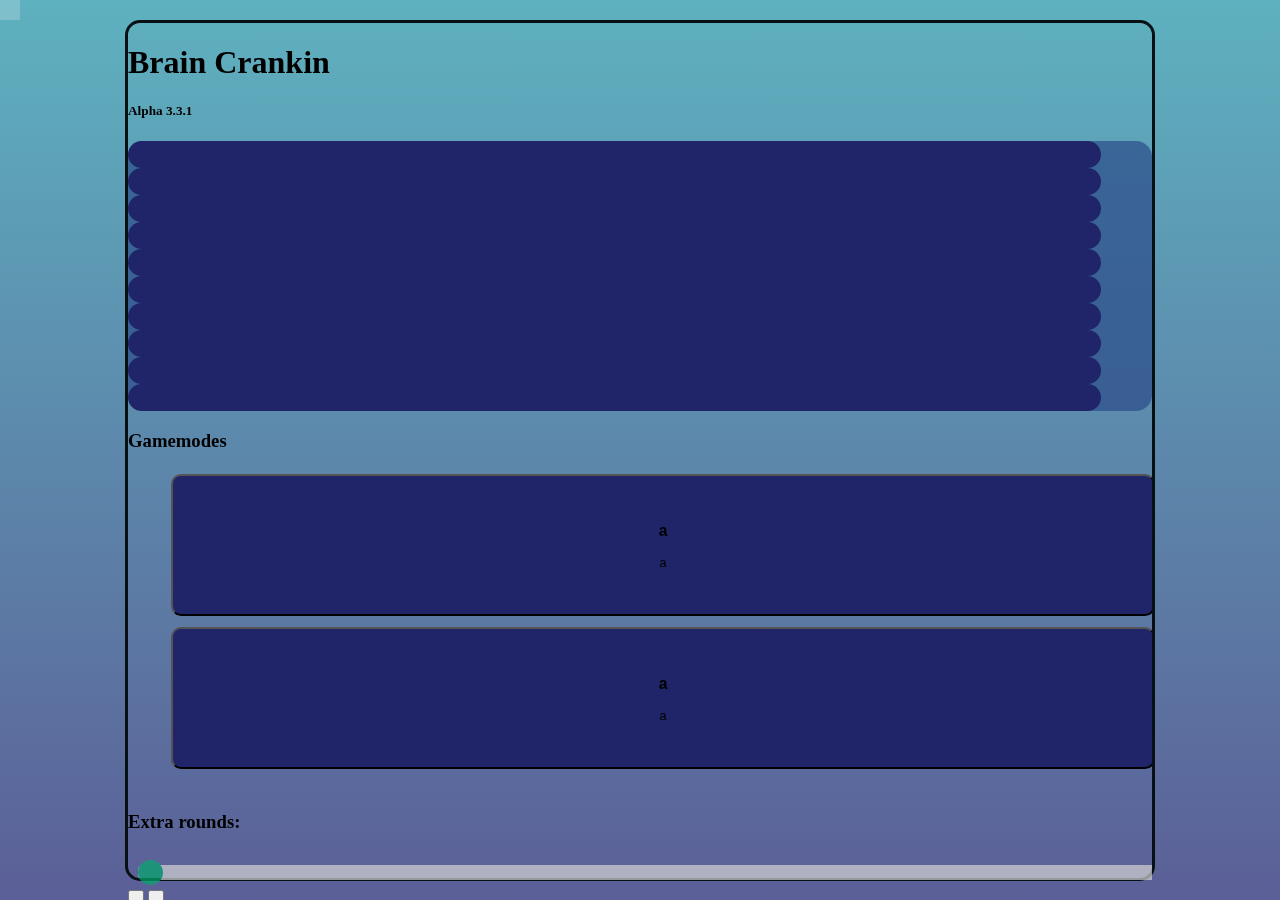
==== index.html @ d815f65f "Alpha 3.3.1" ====
<!DOCTYPE html>
<html lang="en">
<head>
    <meta charset="UTF-8">
    <meta http-equiv="X-UA-Compatible" content="IE=edge">
    <meta name="viewport" content="width=device-width, initial-scale=1.0">
    <link href="https://fonts.googleapis.com/css?family=Open+Sans:400,600,300" rel="stylesheet" type="text/css">
    <link href="https://cdn.jsdelivr.net/npm/bootstrap@5.2.2/dist/css/bootstrap.min.css" rel="stylesheet" integrity="sha384-Zenh87qX5JnK2Jl0vWa8Ck2rdkQ2Bzep5IDxbcnCeuOxjzrPF/et3URy9Bv1WTRi" crossorigin="anonymous">
    <link
    rel="stylesheet"
    href="https://cdnjs.cloudflare.com/ajax/libs/animate.css/4.1.1/animate.min.css"
    />
    <link rel="stylesheet" href="style.css?v=9-03-23">
    <link rel="stylesheet" href="responsive.css?v=9-03-23">
    <link rel="stylesheet" href="sass.css?v=9-03-23">
    <meta name="description" content="Draw with your friends! Play and make the most hilarious drawings.">
    <title>BrainCrankin</title><!-- CSS only -->
    
</head>
<body class="h-100">
    <ul class="background">
        <li></li>
        <li></li>
        <li></li>
        <li></li>
        <li></li>
        <li></li>
        <li></li>
        <li></li>
        <li></li>
        <li></li>
        <li></li>
        <li></li>
        <li></li>
        <li></li>
        <li></li>
        <li></li>
        <li></li>
        <li></li>
        <li></li>
        <li></li>
        <li></li>
        <li></li>
        <li></li>
        <li></li>
        <li></li>
        <li></li>
        <li></li>
        <li></li>
        <li></li>
        <li></li>
        <li></li>
        <li></li>
        <li></li>
        <li></li>
        <li></li>
        <li></li>
     </ul>
    <main class="h-100">
        <div class="h-100 game-box">
            <div class="container h-100 game-div border-main m-mobile-0 p-mobile-0">
                
                <!-- <button id="host-button" class="button-anim">Host a game</button>
                <button id="quit-button" class="button-anim">Go back</button>
                
                <div id="join-div" class="game-box-div">
                    <h2>Join a game!</h2>
                    <textarea placeholder="Party ID" id="id-box"></textarea>
                    <button class="button-anim">Join!</button>
                </div> -->
                <div id="top-bar" class="row d-none d-lg-flex h-5 h-lg-10">
                    <div class="col-2 col-lg-1 align-items-center d-flex h-100">
                        <button id="quit-button" class="ratio ratio-1x1 btn game-button w-75">
                            <img src="assets/caret-left-fill.svg" alt="" class="img-fluid">
                        </button>
                    </div>                    
                    <h1 class="col-8 col-lg-10 text-center">Brain Crankin</h1>
                    <h5 class="col-2 col-lg-1 d-none d-lg-block">Alpha 3.3.1</h5>
                </div>
                <div id="main-container" class="row h-100 h-lg-90 overflow-lg-hidden">
                    <div id="player-list" class="d-none mh-100 col-12 col-lg-4 d-flex flex-column align-items-center">
                        <h2 id="players-label"></h2>
                        <div class="w-100 mh-100 player-list">
                            <div class="player-box row m-lg-2 p-lg-2">
                                <img src="assets/person-circle.svg" alt="" class="img-fluid col-lg-2 col-12">
                                <span class="col-lg-10">
                                    
                                </span>
                            </div>
                            <div class="player-box row m-lg-2 p-lg-2">
                                <img src="assets/person-circle.svg" alt="" class="img-fluid col-lg-2 col-12">
                                <span class="col-lg-10">
                                    
                                </span>
                            </div>
                            <div class="player-box row m-lg-2 p-lg-2">
                                <img src="assets/person-circle.svg" alt="" class="img-fluid col-lg-2 col-12">
                                <span class="col-lg-10">
                                    
                                </span>
                            </div>
                            <div class="player-box row m-lg-2 p-lg-2">
                                <img src="assets/person-circle.svg" alt="" class="img-fluid col-lg-2 col-12">
                                <span class="col-lg-10">
                                    
                                </span>
                            </div>
                            <div class="player-box row m-lg-2 p-lg-2">
                                <img src="assets/person-circle.svg" alt="" class="img-fluid col-lg-2 col-12">
                                <span class="col-lg-10">
                                    
                                </span>
                            </div>
                            <div class="player-box row m-lg-2 p-lg-2">
                                <img src="assets/person-circle.svg" alt="" class="img-fluid col-lg-2 col-12">
                                <span class="col-lg-10">
                                    
                                </span>
                            </div>
                            <div class="player-box row m-lg-2 p-lg-2">
                                <img src="assets/person-circle.svg" alt="" class="img-fluid col-lg-2 col-12">
                                <span class="col-lg-10">
                                    
                                </span>
                            </div>
                            <div class="player-box row m-lg-2 p-lg-2">
                                <img src="assets/person-circle.svg" alt="" class="img-fluid col-lg-2 col-12">
                                <span class="col-lg-10">
                                    
                                </span>
                            </div>
                            <div class="player-box row m-lg-2 p-lg-2">
                                <img src="assets/person-circle.svg" alt="" class="img-fluid col-lg-2 col-12">
                                <span class="col-lg-10">
                                    
                                </span>
                            </div>
                            <div class="player-box row m-lg-2 p-lg-2">
                                <img src="assets/person-circle.svg" alt="" class="img-fluid col-lg-2 col-12">
                                <span class="col-lg-10">
                                    
                                </span>
                            </div>
                        </div>
                    </div>
                    <div id="lobby-games" class="d-none flex-column col-lg-8 col-12 mh-100">
                        <h3 id="gamemodes-label" class="text-center">Gamemodes</h3>
                        <ul class="container game-list" id="game-list-id">
                            <div id="game-list-row" class="row">
                                <li class="game-list-container col-lg-4 col-md-6 col-12">
                                    <button class="btn btn-primary sass-button draw meet game-list-item d-flex flex-column justify-content-around">
                                        <h3>a</h3>
                                        <p>a</p>
                                    </button>
                                </li>
                                <li class="game-list-container col-lg-4 col-md-6 col-12">
                                    <button class="btn btn-primary sass-button draw meet game-list-item d-flex flex-column justify-content-around">
                                        <h3>a</h3>
                                        <p>a</p>
                                    </button>
                                </li>                                
                            </div>
                        </ul>
                        <div class="container h-25" id="settings-container">
                            <h3 id="extra-rounds-title">Extra rounds: </h3>
                            <h4 id="lobby-extra-rounds-label"></h4>
                            <input type="range" min="0" max="10" value="0" class="slider" id="lobby-extra-rounds-slider">
                        </div>
                        <div id="lobby-host-buttons" class="m-2 d-flex justify-content-around">
                            <button class="btn btn-primary" id="invite-button"> <h2 id="invite-label"></h2></button>
                            <button class="btn btn-primary" id="start-button"><h2 id="start-lobby-label"></h2></button>
                            <!-- <button class="btn btn-primary" id="start-button"  data-bs-toggle="modal" data-bs-target="#countdownModal">Start!</button> -->
                            <!-- Modal -->
                            <div class="modal fade noBorder" id="countdownModal" data-bs-backdrop="static" data-bs-keyboard="false" tabindex="-1" aria-labelledby="countdownModalLabel" aria-hidden="true">
                                <div class="modal-dialog modal-dialog-centered noBorder">
                                    <div class="modal-content bg-transparent noBorder">                            
                                        <h1 class="text-white noBorder text-center" id="countdownModalLabel">Modal title</h1>
                                    </div>
                                </div>
                            </div>
                        </div>
                        <div id="lobby-guest-text" class="d-flex justify-content-around">                            
                        </div>
                    </div>
                    <div id="join-div" class="animate__bounceIn m-0 p-0 col-12 d-flex justify-content-center align-items-center">
                        <div class="main-menu-box d-flex flex-column flex-lg-row justify-content-center align-items-around">
                            <div class="w-lg-50 w-100 d-flex align-items-center justify-content-center">
                                <h1 id="nickname-label" class="text-center" >Choose a nickname</h1>
                            </div>                                                        
                            <div class="w-lg-50 w-100 d-flex flex-column justify-content-center align-items-center p-3">
                                <input type="text" id="namebox" maxlength="20" class="text-input"></input>
                                <button id="host-main-button" class="btn btn-primary">
                                    <span id="start-label">Start!</span>
                                </button>
                            </div>
                        </div>
                    </div>
                    <div id="input-div" class="animate__bounceIn d-none flex-column col-12 text-center justify-content-center align-items-center mh-100">
                        <h1 id="input-div-label"></h1>
                        <p id="input-write-div">

                        </p>
                        <div id="input-draw-div" class="mw-100 mh-100">

                        </div>
                        <button id="end-input-btn" class="btn btn-primary">Go!</button>
                    </div>
                    <div id="output-div" class="h-100 animate__bounceIn d-none flex-column col-12 text-center justify-content-center align-items-center mh-100">
                        <h1 id="output-div-label" class="animate__bounceIn mb-1"></h1>
                        <div id="output-img-div" class="animate__bounceIn drawing-style">
                        </div>
                        <div id="output-write-div" class="animate__bounceIn">
                            <input type="text" name="" id="output-write-area" cols="20" rows="1" class="text-input"></input>
                        </div>
                        <div id="output-draw-div" class="animate__bounceIn h-85 d-flex flex-column justify-content-center align-items-center w-mobile-100 w-lg-90 mh-100 m-0">
                            <h5 id="output-draw-label"></h5>
                            <div class="h-90 container w-100 d-flex flex-column flex-lg-row justify-content-lg-center justify-content-between align-items-center p-mobile-0">
                                <div id="color-container" class="w-lg-15 d-flex justify-content-center border-lg-main container p-0">
                                    <div class="row w-100 m-0 p-mobile-0" id="color-holder">
                                        
                                    </div>
                                </div>
                                <div id="canvas-holder" class="drawing-style w-mobile-100 w-lg-90 h-100">
                                    <!-- <img src="" id="canvas-background" alt="" class="drawing-fit"> -->
                                    <canvas id="main-canvas" class="h-100 w-100">
                                    </canvas>
                                </div>
                                <div id="width-holder" class="w-100 w-lg-15 d-flex flex-row flex-lg-column justify-content-around align-items-center border-lg-main p-1">
                                    
                                </div>
                            </div>
                        </div>
                        <button id="output-button" class="btn btn-primary m-1"><h4>Done</h4></button>
                    </div>
                    <div id="finals-div" class="d-none col-12 justify-content-center align-items-center mh-100">
                        <div id="finals-box" class="d-flex justify-content-center align-items-center flex-column p-0 mh-100">                            
                            <div class="d-flex justify-content-center">
                                <!-- <div></div> -->
                                <h1 id="game-results"></h1>
                                <!-- <div class="base-timer">
                                    <svg class="base-timer__svg" viewBox="0 0 100 100" xmlns="http://www.w3.org/2000/svg">
                                      <g class="base-timer__circle">
                                        <circle class="base-timer__path-elapsed" cx="50" cy="50" r="45"></circle>
                                        <path
                                          id="base-timer-path-remaining"
                                          stroke-dasharray="283"
                                          class="base-timer__path-remaining ${remainingPathColor}"
                                          d="
                                            M 50, 50
                                            m -45, 0
                                            a 45,45 0 1,0 90,0
                                            a 45,45 0 1,0 -90,0
                                          "
                                        ></path>
                                      </g>
                                    </svg>
                                    <span id="base-timer-label" class="base-timer__label">
                                      
                                    </span>
                                </div>                                   -->
                            </div>
                            <div id="chat-holder" class="d-none flex-column m-2 animate__bounceIn">
                                <!--
                                <div class="d-flex flex-row-reverse">
                                    <svg> </svg>
                                    <div class="d-flex flex-column">
                                        <h5>da name</h5>
                                        <p>Da funni</p>
                                    </div
                                </div>
                                -->
                            </div>
                            <div id="versus-holder" class="h-100 w-100 flex-row">
                                <div id="gallery" class="gallery gallery-inactive">
                                    <div class="d-none flex-lg-column animate__animated p-3">
                                        <div class="w-100 h-lg-15">
                                            <h1 class="text-start">I AM THE SKRUNKLY</h1>
                                        </div>
                                        <div class="w-100 h-lg-85 d-flex justify-content-center align-items-center">
                                            
                                        </div>
                                    </div>
                                    <div class="d-none flex-lg-column animate__animated p-3">
                                        <div class="w-100 h-lg-15">
                                            <h1 class="text-end">I AM THE SKRUNKLY</h1>
                                        </div>
                                        <div class="w-100 h-lg-85 d-flex justify-content-center align-items-center">
                                            
                                        </div>
                                    </div>
                                    <img id="versus-ball" src="assets/versus ball.png" alt="" class="d-none">
                                </div>
                            </div>
                        </div>
                    </div>
                    <div class="modal fade" id="versusModal" data-bs-backdrop="static" data-bs-keyboard="false" tabindex="-1" aria-labelledby="versusModalLabel" aria-hidden="true">
                        <div class="modal-dialog modal-dialog-centered">
                          <div class="modal-content bg-versus-modal">
                            <div class="modal-header transparent-border-header d-flex justify-content-center">
                              <h1 class="modal-title fs-5 text-center" id="versusModalLabel">i am de label</h1>
                              <!-- <button type="button" class="btn-close" data-bs-dismiss="modal" aria-label="Close"></button> -->
                            </div>
                            <div class="modal-body">
                                <img class="drawing-fit w-100 mh-100" id="versusModalImg" src="" alt="">                                
                            </div>
                            <div class="modal-footer transparent-border-footer" style="justify-content: center">
                              <button id="dismissVersusModalBtn" type="button" class="btn btn-secondary" data-bs-dismiss="modal">Done</button>
                            </div>
                          </div>
                        </div>
                      </div>
                      
                </div>
            </div>
        </div>
    </main>
    <!-- <footer>
        <small>&copy; copyright</small>
    </footer> -->

    <!-- JavaScript Bundle with Popper -->
    <script src="https://unpkg.com/peerjs@1.3.2/dist/peerjs.min.js"></script>
    <script src="https://cdn.jsdelivr.net/npm/bootstrap@5.2.3/dist/js/bootstrap.bundle.min.js" integrity="sha384-kenU1KFdBIe4zVF0s0G1M5b4hcpxyD9F7jL+jjXkk+Q2h455rYXK/7HAuoJl+0I4" crossorigin="anonymous"></script>
    <!-- <script src="game.js"></script> -->
    <script src="game.js?v=9-03-23"></script>
    <script async src="https://pagead2.googlesyndication.com/pagead/js/adsbygoogle.js?client=ca-pub-4818331036577014"
     crossorigin="anonymous"></script>
</body>
</html>
---- style.css ----
@font-face {
    font-family: myFont;
    src: url(assets/PartyConfettiRegular-eZOn3.ttf);
}

:root {
    --dark: #071013ff;
    --blue: #5eb1bfff;
    
    --white-transparent: rgba(255, 255, 255, 0.306);
    --black-transparent: rgba(1, 1, 1, 0.306);
    --blue-transparent: rgba(94, 176, 191, 0.48);
    --blue-gray: #5b5f97ff;
    --blue-dark: rgba(32, 37, 106, 1);
    --blue-light: #8cf0fa;
    --blue-dark-transparent: rgba(43, 76, 138, 0.709);
    
    --brown: #8f5c38ff;
    --red-light: #fa9d8c;
    --maroon: #bf1363ff;
    --maroon-transparent: rgba(191, 19, 99, 0.743);
}
body {
    overscroll-behavior: contain;
}
html {
    font-family: myFont !important;
    max-width: 100vw; 
    min-width: 100vw;
    height: 100%;
    
    /*background-image: url('background\ lol.png'), linear-gradient(var(--blue), var(--blue-gray));*/
    
    margin: 0;
    padding: 0;
}

#quit-button {
    display: none;
}

main {
    display: flex;
    flex-direction: column;
    align-items: center;
    flex:1
}

#join-div {
    color: white;
    display: flex;
    flex-direction: column;
    justify-content: center;
    align-items: center;
}
body{
    font-family: myFont !important;
    margin: 0;
    padding: 0;
    display:flex;
    flex-direction:column;
    
    min-height: 100%;
    min-width: 100%;
    max-height: 100%;
    max-width: 100%;
}



.game-box {
    overflow: hidden;
    position: relative;
    padding: 0;
    min-width: 100%;
    min-height: 100%;
    display: flex;
    justify-content: center;
    align-items: center;
    flex: 1;
}
#settings-container {
    overflow-x: hidden;
    overflow-y: scroll;
}

.slidecontainer {
    width: 100%; /* Width of the outside container */
  }
  
  .slider {
    -webkit-appearance: none;
    width: 100%;
    height: 15px;
    border-radius: 5px;
    background: #d3d3d3;
    outline: none;
    opacity: 0.7;
    margin: 10px;
    -webkit-transition: .2s;
    transition: opacity .2s;
  }
  
  .slider::-webkit-slider-thumb {
    -webkit-appearance: none;
    appearance: none;
    width: 25px;
    height: 25px;
    border-radius: 50%;
    background: #04AA6D;
    cursor: pointer;
  }
  
  .slider::-moz-range-thumb {
    width: 25px;
    height: 25px;
    border-radius: 50%;
    background: #04AA6D;
    cursor: pointer;
  }

.text-input {
    color: white;
    resize: none;
    border-radius: 6px;
    background-color: var(--white-transparent);
    border: solid white 2px;
    font-size: 25px;
    margin-bottom: 10px;
    white-space: nowrap;
    width: 100%;
}

#width-holder {
    overflow-x: hidden;
    overflow-y: scroll;
}

#width-holder * {
    margin: 10px;
}

canvas[resize] {
    height: 100%;
}

canvas {
    display: flex;
    justify-content: center;
    align-items: center;
}

/* #canvas-background {
    position: absolute;
    top: 0;
    left: 0;
    right: 0;
    bottom: 0;
    opacity: 50%;
    width: 100%;
    height: 100%;
    max-width: 100%;
    max-height: 100%;
} */

.width-button {
    display: flex;
    justify-content: center;
    align-items: center;
    padding: 0;
}

.finals-icon {
    height: 50px;
}

.finals-element div p {
    display: flex;
    justify-content: center;
    align-items: center;
    padding: 10px;
    margin: 5px;
    word-wrap: normal;
    background-color: var(--white-transparent);    
    border-radius: 10px;
}



#versus-ball {
    /*position: relative;*/
    /*scale: 80%;*/
    /*top: 50%;  /* position the top  edge of the element at the middle of the parent */
    /*left: 50%; /* position the left edge of the element at the middle of the parent */
    z-index: 10;

    /*transform: translate(-50%, -50%);*/
    animation: 1.2s cubic-bezier(0.7, 0, 0.84, 0) 0s 1 bounceFromScreen;
    overflow: visible;
}

@keyframes bounceFromScreen {
    0% {
        /* position: absolute; */
        top: 50%;
        left: 50%;
        scale: 500%;
        transform: rotate(0deg) translate(-50%, -50%);
        opacity: 0;
        z-index: 10;
    }
    52% {
        /* position: absolute; */
        scale: 80%;
        top: 50%;
        left: 50%;
        opacity: 100%;
        z-index: 10;
        transform: rotate(0deg) translate(-50%, -50%);
    }
    56% { transform: translate(-50%, -50%) translate(1px, 1px) rotate(0deg); }
    60% { transform: translate(-50%, -50%) translate(-1px, -2px) rotate(-1deg); }
    64% { transform: translate(-50%, -50%) translate(-3px, 0px) rotate(1deg); }
    68% { transform: translate(-50%, -50%) translate(3px, 2px) rotate(0deg); }
    72% { transform: translate(-50%, -50%) translate(1px, -1px) rotate(1deg); }
    76% { transform: translate(-50%, -50%) translate(-1px, 2px) rotate(-1deg); }
    80% { transform: translate(-50%, -50%) translate(-3px, 1px) rotate(0deg); }
    84% { transform: translate(-50%, -50%) translate(3px, 1px) rotate(-1deg); }
    88% { transform: translate(-50%, -50%) translate(-1px, -1px) rotate(1deg); }
    92% { transform: translate(-50%, -50%) translate(1px, 2px) rotate(0deg); }
    96% { transform: translate(-50%, -50%) translate(1px, -2px) rotate(-1deg); }
    100% {
        scale: 80%;
        top: 50%;
        left: 50%;
        opacity: 100%;
        z-index: 10;
        transform: rotate(0deg) translate(-50%, -50%);
    }
}

#chat-holder {
    background-color: var(--blue-transparent);
    padding: 10px;
    border-radius: 15px;
    height: 90%;
    width: 90%;
    overflow-y: scroll;
    overflow-x: hidden;
}

#output-write-area {
    font-size: 30px;
    overflow: hidden;
}

#output-draw-div {
    margin: 20px;
    overflow: hidden;
}

#input-draw-div img {
    max-width: 100%;
}


.border-main {
    border-style: dashed;
    border-radius: 15px;
    border: solid var(--dark);
}

.color-btn {
    height: 40px;
    border-radius: 5px;
}

.color-focus {
    border: solid black 2px;
}

.drawing-fit {
    object-fit: contain;
}

.transparent-border-footer {    
    border-top: var(--bs-modal-footer-border-width) solid rgba(0, 0, 0, 0);
}

.transparent-border-header {
    border-bottom: var(--bs-modal-header-border-width) solid rgba(0, 0, 0, 0);
}

.bg-versus-modal {
    background-color: var(--blue-transparent);
}

.game-box-div {
    background-color: var(--blue-dark-transparent);
    padding: 10px;
    border-radius: 10px;
    margin: 15px;
}

.player-box {
    background-color: var(--blue-dark);    
    color: white;
    border-radius: 30px;
    max-width: 100%;    
}

#player-list {
    color:white;
    background-color: var(--blue-dark-transparent);
    border-radius: 16px;
}

.player-list {
    list-style: none;
    overflow-y: hidden;
    overflow-x: auto;
}
.main-menu-box { 
    background-color: var(--black-transparent);
    border-radius: 20px;
    width: 90%;
    height: 95%;
}
    
/* ===== Scrollbar CSS ===== */
/* Firefox */
* {
    scrollbar-width: auto;
    scrollbar-color: #2d3278 #515599;
}

/* Chrome, Edge, and Safari */
*::-webkit-scrollbar {
    width: 16px;
}

*::-webkit-scrollbar-track {
    background: #515599;
}

*::-webkit-scrollbar-thumb {
    background-color: #2d3278;
    border-radius: 10px;
    border: 3px solid #ffffff;
}

.game-div {
    position: absolute;
    min-width: 80%;
    min-height: 95%;
    max-width: 80%;
    max-height: 95%;
}

footer{ 
    min-height:25px;
    display: flex;
    justify-content: center;
}

.game-button {
    padding: 3px;
    background-color: var(--maroon-transparent);
    margin-left: 10px;
}

.mh-10 {
    max-height: 10%;
}

.mh-20 {
    max-height: 20%;
}

.mh-80 {
    max-height: 20%;
}
.h-20 {
    height: 20%;
}
.h-15 {
    height: 15%;
}
.h-10 {
    height: 10%;
}
.h-5 {
    height: 5% !important;
}

.changelog {
    border: 5px solid var(--dark);
    background-color: var(--blue);
    display: flex;
    justify-content: center;
    padding: 15px;
}

.h-90 {
    height: 90% !important;
}

.h-85 {
    height: 85% !important;
}

.h-80 {
    height: 80%;
}

.w-15 {
    width: 15%;
}

.w-70 {
    width: 70%;
}

.w-20 {
    width: 20%;
}

.w-60 {
    width: 60%;
}
.w-80 {
    width: 80%;
}

.mw-15 {
    max-width: 15;
}


  
.button-anim {
    display: block;
    color: white;
    position: relative;
    text-align: center;
    z-index: 0;
    border-radius: 30px;
    max-width: 363px;
    max-height: 46px;
    border-radius: 30px;
    overflow: hidden;
    padding: 1rem 2rem;
}

.button-anim::before {
    content: '';
    position: absolute;
    z-index: -2;
    left: 50%;
    top: 50%;
    width: 400px;
    height: 400px;
    border-radius: 30px;
    
    background-repeat: no-repeat;
    background-size: 50% 50%, 50% 50%;
    background-position: 0 0, 100% 0, 100% 100%, 0 100%;
    background-image: linear-gradient(var(--blue), var(--blue)), linear-gradient(var(--blue), var(--blue)), linear-gradient(var(--blue-gray), var(--blue-gray)), linear-gradient(var(--blue-gray), var(--blue-gray));
    transform: translate(-50%, -50%) rotate(11deg);
    transition: transform .7s cubic-bezier(1, 0, 0, 1);
}

.break {
    flex-basis: 100%;
    height: 0;
}

#lobby-extra-rounds-label {
    margin-right: 5px;
}

.game-list-container {
    height: 150px;
    list-style: none;
}

.game-list {
    overflow-x: hidden;
    overflow-y: auto;
}

.selected-list-item {
    border: 2px solid white !important;
}

.game-list-item {
    display: block;
    margin: 3px;
    height: 95%;
    width: 100%;
    background-color: var(--blue-dark);
    border-radius: 10px;
}

.button-anim:hover::before {
    transform: translate(-50%, -50%) rotate(191deg);
}

.button-anim::after {
    content: '';
    position: absolute;
    z-index: -1;
    left: 3px;
    top: 3px;
    width: calc(100% - 6px);
    height: calc(100% - 6px);
    background: var(--maroon);
    border-radius: 30px;
}

.noBorder {
    border: 0px !important;
}

#finals-box {
    margin: 25px;
    border-radius: 15px;
    width: 90%;
    height: 95%;
    border: 2px var(--blue-dark-transparent);
    box-shadow: 0px 0px 9px 3px rgba(0,0,0,0.75);
    -webkit-box-shadow: 0px 0px 9px 3px rgba(0,0,0,0.75);
    -moz-box-shadow: 0px 0px 9px 3px rgba(0,0,0,0.75);
}

  
.base-timer {
    position: absolute;
    z-index: 1;
    width: 50px;
    height: 50px;

    left: calc(50% - 10px);
    right: auto;
    top: 70px;
}

.base-timer__svg {
    transform: scaleX(-1);
}

.base-timer__circle {
    fill: none;
    stroke: none;
}

.base-timer__path-elapsed {
    stroke-width: 7px;
    stroke: grey;
}

.base-timer__path-remaining {
    stroke-width: 7px;
    stroke-linecap: round;
    transform: rotate(90deg);
    transform-origin: center;
    transition: 1s linear all;
    fill-rule: nonzero;
    stroke: currentColor;
}

.base-timer__path-remaining.green {
    color: rgb(65, 184, 131);
}

.base-timer__path-remaining.orange {
    color: orange;
}

.base-timer__path-remaining.red {
    color: red;
}

.base-timer__label {
    position: absolute;
    width: 50px;
    height: 50px;
    top: 0;
    display: flex;
    align-items: center;
    justify-content: center;
    font-size: 8px;
}
  

.finals-button {
    height: 40px;
}

/* .ratio-4x3 {
    @include media-breakpoint-up(md) {
      --bs-aspect-ratio: 50%; // 2x1
    }
} */
  

/* .finals-drawing {
    min-height: 80%;
} */
.drawing-finals-style {
    background-color: white;
    border: 15px solid var(--maroon);
    border-radius: 15px;
    max-width: 90%;
}

.finals-element .dot {
    animation: chatTypingAnimation 1.8s infinite ease-in-out;
    background-color: #6CAD96;
    border-radius: 50%;
    height: 7px;
    margin-right: 4px;
    vertical-align: middle;
    width: 7px;
    display: inline-block;
}
  .finals-element .dot:nth-child(1) {
    animation-delay: 200ms;
  }
  .finals-element .dot:nth-child(2) {
    animation-delay: 300ms;
  }
  .finals-element .dot:nth-child(3) {
    animation-delay: 400ms;
  }
  .finals-element .dot:last-child {
    margin-right: 0;
  }
  
  @keyframes chatTypingAnimation {
    0% {
      transform: translateY(0px);
      background-color:#6CAD96; /* rgba(20,105,69,.7)*/
    }
    28% {
      transform: translateY(-7px);
      background-color:#9ECAB9; /*rgba(20,105,69,.4)*/
    }
    44% {
      transform: translateY(0px);
      background-color: #B5D9CB; /*rgba(20,105,69,.2)*/
    }
  }

@keyframes background_animate {
    0%{
        transform: translateY(0) rotate(0deg);
        opacity: 1;
        border-radius: 0;
    }
    100%{
        transform: translateY(-1000px) rotate(1440deg);
        opacity: 0;
        border-radius: 50%;
    }
}

.background {
    position: fixed;
    width: 100vw;
    height: 100vh;
    top: 0;
    left: 0;
    margin: 0;
    padding: 0;
    /*background: #4e54c8;*/
    background:  linear-gradient(var(--blue), var(--blue-gray));
    overflow: hidden;
}
.background li {
    position: absolute;
    display: block;
    list-style: none;
    width: 20px;
    height: 20px;
    background: rgba(255, 255, 255, 0.2);
    animation: background_animate 3.27s linear infinite;
}


.background li:nth-child(0) {
    left: 74%;
    width: 24px;
    height: 24px;
    bottom: -24px;
    animation-delay: 1s;
}
.background li:nth-child(1) {
    left: 21%;
    width: 82px;
    height: 82px;
    bottom: -82px;
    animation-delay: 3s;
}
.background li:nth-child(2) {
    left: 0%;
    width: 36px;
    height: 36px;
    bottom: -36px;
    animation-delay: 5s;
}
.background li:nth-child(3) {
    left: 87%;
    width: 60px;
    height: 60px;
    bottom: -60px;
    animation-delay: 12s;
}
.background li:nth-child(4) {
    left: 45%;
    width: 29px;
    height: 29px;
    bottom: -29px;
    animation-delay: 20s;
}
.background li:nth-child(5) {
    left: 78%;
    width: 73px;
    height: 73px;
    bottom: -73px;
    animation-delay: 21s;
}
.background li:nth-child(6) {
    left: 70%;
    width: 22px;
    height: 22px;
    bottom: -22px;
    animation-delay: 4s;
}
.background li:nth-child(7) {
    left: 19%;
    width: 65px;
    height: 65px;
    bottom: -65px;
    animation-delay: 26s;
}
.background li:nth-child(8) {
    left: 32%;
    width: 81px;
    height: 81px;
    bottom: -81px;
    animation-delay: 30s;
}
.background li:nth-child(9) {
    left: 40%;
    width: 76px;
    height: 76px;
    bottom: -76px;
    animation-delay: 38s;
}
.background li:nth-child(10) {
    left: 50%;
    width: 39px;
    height: 39px;
    bottom: -39px;
    animation-delay: 49s;
}
.background li:nth-child(11) {
    left: 78%;
    width: 79px;
    height: 79px;
    bottom: -79px;
    animation-delay: 11s;
}
.background li:nth-child(12) {
    left: 31%;
    width: 67px;
    height: 67px;
    bottom: -67px;
    animation-delay: 42s;
}
.background li:nth-child(13) {
    left: 4%;
    width: 60px;
    height: 60px;
    bottom: -60px;
    animation-delay: 11s;
}
.background li:nth-child(14) {
    left: 35%;
    width: 82px;
    height: 82px;
    bottom: -82px;
    animation-delay: 22s;
}
.background li:nth-child(15) {
    left: 44%;
    width: 29px;
    height: 29px;
    bottom: -29px;
    animation-delay: 63s;
}
.background li:nth-child(16) {
    left: 11%;
    width: 71px;
    height: 71px;
    bottom: -71px;
    animation-delay: 2s;
}
.background li:nth-child(17) {
    left: 58%;
    width: 55px;
    height: 55px;
    bottom: -55px;
    animation-delay: 10s;
}
.background li:nth-child(18) {
    left: 84%;
    width: 43px;
    height: 43px;
    bottom: -43px;
    animation-delay: 14s;
}
.background li:nth-child(19) {
    left: 36%;
    width: 23px;
    height: 23px;
    bottom: -23px;
    animation-delay: 91s;
}
.background li:nth-child(20) {
    left: 19%;
    width: 69px;
    height: 69px;
    bottom: -69px;
    animation-delay: 3s;
}
.background li:nth-child(21) {
    left: 61%;
    width: 68px;
    height: 68px;
    bottom: -68px;
    animation-delay: 71s;
}
.background li:nth-child(22) {
    left: 3%;
    width: 41px;
    height: 41px;
    bottom: -41px;
    animation-delay: 14s;
}
.background li:nth-child(23) {
    left: 59%;
    width: 43px;
    height: 43px;
    bottom: -43px;
    animation-delay: 99s;
}
.background li:nth-child(24) {
    left: 79%;
    width: 31px;
    height: 31px;
    bottom: -31px;
    animation-delay: 51s;
}
.background li:nth-child(25) {
    left: 10%;
    width: 26px;
    height: 26px;
    bottom: -26px;
    animation-delay: 75s;
}
.background li:nth-child(26) {
    left: 42%;
    width: 61px;
    height: 61px;
    bottom: -61px;
    animation-delay: 17s;
}
.background li:nth-child(27) {
    left: 12%;
    width: 62px;
    height: 62px;
    bottom: -62px;
    animation-delay: 31s;
}
.background li:nth-child(28) {
    left: 60%;
    width: 46px;
    height: 46px;
    bottom: -46px;
    animation-delay: 13s;
}
.background li:nth-child(29) {
    left: 33%;
    width: 70px;
    height: 70px;
    bottom: -70px;
    animation-delay: 78s;
}
.background li:nth-child(30) {
    left: 45%;
    width: 67px;
    height: 67px;
    bottom: -67px;
    animation-delay: 52s;
}
.background li:nth-child(31) {
    left: 39%;
    width: 38px;
    height: 38px;
    bottom: -38px;
    animation-delay: 133s;
}
.background li:nth-child(32) {
    left: 79%;
    width: 48px;
    height: 48px;
    bottom: -48px;
    animation-delay: 127s;
}
.background li:nth-child(33) {
    left: 38%;
    width: 82px;
    height: 82px;
    bottom: -82px;
    animation-delay: 95s;
}
.background li:nth-child(34) {
    left: 84%;
    width: 29px;
    height: 29px;
    bottom: -29px;
    animation-delay: 56s;
}
.background li:nth-child(35) {
    left: 63%;
    width: 79px;
    height: 79px;
    bottom: -79px;
    animation-delay: 87s;
}
---- responsive.css ----
@media (min-width: 992px) {
    .main-menu-box {
        width: 60%;
        height: 80%;
        background-color: var(--black-transparent);
        border-radius: 20px;
    }
    .h-lg-15 {
        height: 15% !important;
    }
    .h-lg-85 {
        height: 85% !important;
    }
    .h-lg-10 {
        height: 10% !important;
    }
    .w-lg-20 {
        width: 20% !important;
    }
    .w-lg-60 {
        width: 60% !important;
    }
    .w-lg-90 {
        width: 90% !important;
    }
    .h-lg-90 {
        height: 90% !important;
    }
    .h-lg-100 {
        height: 100% !important;
    }
    .player-list {
        list-style: none;
        overflow-y: auto;
        overflow-x: hidden;
    }
    .player-box {
        background-color: var(--blue-dark);
        font-size: x-large;
        color: white;
        border-radius: 30px;
        max-width: 100%;
        width: 95%;
        font-size: x-large;
    }
    .row-lg {
        display: flex;
        flex-wrap: wrap;
        margin-right: -15px;
        margin-left: -15px;
        width: 100%;
    }
    .w-lg-15 {
        width: 15% !important;
    }
    .border-lg-main {
        border-style: dashed;
        border-radius: 15px;
        border: solid var(--dark);
    }
    .drawing-style {
        background-color: white;
        border: 15px solid var(--maroon);
        border-radius: 15px;
    }
    .drawing-style-versus {
        background-color: var(--blue-dark-transparent);
        border: 15px solid var(--maroon);
        border-radius: 15px;
    }
    /* --z: 64px;  /* control the zig-zag  */    
    /* --g: 8px;  /* control the gap */
    
    .gallery {
        --z: 64px;        
        --g: 8px;
        position: relative;
        display: flex; /* make the container a flex container */
        width: 100%;
        height: 100%;
    }
    .gallery > div {
        transition: 0.5s ease;
        height: 100%;
        flex: 1; /* each child takes up 1 unit of the available space */
        flex-grow: 1; /* each child can grow if there is extra space */
        flex-shrink: 1; /* each child can shrink if there is not enough space */
        transition: flew-grow 0.5 ease;
        
        /* add any other styles you want here */        
        -webkit-mask: var(--mask);
        mask: var(--mask);        
    }

    .gallery:not(.gallery-active) > div {
        max-width: 50% !important;
    }
    
    
    .gallery > img {
        position: absolute; /* position the image absolutely */
        width: 100px; /* set the width of the image */
        height: 100px; /* set the height of the image */
        left: 50%;
        top: 50%;
        transform: translate(-50%, -50%); /* center the image vertically and horizontally within the container */
        transition: left 0.5s ease, right 0.5s ease; /* add transitions for the left and right properties */
        /* add any other styles you want here */
      }
      
      .gallery.gallery-active > div:hover {
        flex-grow: 2; /* when hovered, each child grows to take up 2 units of the available space */
        cursor:pointer;
      }
      
      .gallery.gallery-active > div:hover ~ img {
          left: calc(66.66%); /* when the right div is hovered, anchor the right side of the image to the center of the container, minus half the new width of the right div */
          right: auto; /* when the right div is hovered, remove the left anchor */      
          transition: 0.5s ease;
        }
        .gallery.gallery-active > div:hover + img {
          left: calc(33.33%); /* when the left div is hovered, anchor the left side of the image to the center of the container, minus half the new width of the left div */
          right: auto; /* when the left div is hovered, remove the right anchor */
          transition: 0.5s ease;
        }        
      
          
    .gallery > div:first-child {
        place-self: start;
        /* clip-path: polygon(calc(2*var(--z)) 0,100% 0,100% 100%,0 100%); */
        --mask: 
          conic-gradient(from -135deg at right,#0000,#000 1deg 89deg,#0000 90deg) 
            50%/100% calc(2*var(--z)) repeat-y;
        background-color: var(--blue-light);
        
    }
    .gallery > div:nth-child(2) {
        place-self: end;
        /* clip-path: polygon(0 0,100% 0,calc(100% - 2*var(--z)) 100%,0 100%); */
        --mask: 
          conic-gradient(from   45deg at left ,#0000,#000 1deg 89deg,#0000 90deg) 
            50% calc(50% - var(--z))/100% calc(2*var(--z)) repeat-y;
        background-color: var(--red-light);
    }
    
    /* .gallery-inactive > div {
        min-width: calc(100% + var(--z) * 3.6);        
    } */
    /* .ratio-drawing {
        --bs-aspect-ratio: 60%;
    } */
    .animate-headbutt-left {
        animation: 2.4s ease headButtLeft;
    }
    
    @keyframes headButtLeft {
        0% {
            transform: translate(0px, 0px) rotate(0deg);
        }
        20% {
            transform: translate(-200px, -100px) rotate(-50deg);
        }
        26% {
            transform: translate(-200px, -100px) rotate(-50deg);
        }
        30% {
            transform: translate(12px, -50px) rotate(30deg);
        }
        32% {
            transform: translate(0px, -45px) rotate(29deg);
        }
        34% {
            transform: translate(9px, -42px) rotate(28deg);
        }
        36% {
            transform: translate(2px, -44px) rotate(30deg);
        }
        38% {
            transform: translate(8px, -46px) rotate(29deg);
        }        
        55% {
            transform: translate(8px, -46px) rotate(29deg);
            animation-timing-function: ease-out;
        }        
        80% {
            transform: translate(4px, -130px) rotate(0deg);
            animation-timing-function: ease-in;
        }
        100% {
            transform: translate(0px, 0px) rotate(0deg);
            animation-timing-function: ease;
        }
    }
    .animate-headbutt-right {
        animation: 2.4s ease headButtRight;
    }
    
    @keyframes headButtRight {
        0% {
            transform: translate(0px, 0px) rotate(0deg);
        }
        20% {
            transform: translate(200px, -100px) rotate(50deg);
        }
        26% {
            transform: translate(200px, -100px) rotate(50deg);
        }
        30% {
            transform: translate(-12px, -50px) rotate(-30deg);
        }
        32% {
            transform: translate(0px, -45px) rotate(-29deg);
        }
        34% {
            transform: translate(-9px, -42px) rotate(-28deg);
        }
        36% {
            transform: translate(-2px, -44px) rotate(-30deg);
        }
        38% {
            transform: translate(-8px, -46px) rotate(-29deg);
        }        
        55% {
            transform: translate(-8px, -46px) rotate(-29deg);
            animation-timing-function: ease-out;
        }        
        80% {
            transform: translate(-4px, -130px) rotate(-0deg);
            animation-timing-function: ease-in;
        }
        100% {
            transform: translate(0px, 0px) rotate(0deg);
            animation-timing-function: ease;
        }
    }
}

@media (min-width: 1200px) {
    .gallery {
        --z: 32px;  /* control the zig-zag  */
        --g: 6px;   /* control the gap */
    }
    /* .gallery > div {        
        height: 100%;
        object-fit: fill;
        -webkit-mask: var(--mask);
                mask: var(--mask);
        transition: .5s;
    }
    .gallery-active > div {
        width: 0;
        min-width: calc(100% + var(--z) * 4);
    }
    .gallery-active > div:hover {        
        cursor: pointer;
    } */
}

@media (max-width: 991px) {
    .player-box {
        width: 65px !important;
        height: 100px !important;
        font-size: medium;
        margin: 0 5px;
    }
    .drawing-style {
        background-color: white;        
    }
    .player-list {
        display: flex;        
    }
    #lobby-games {
        height: 80%;
    }
    
    .h-mobile-15 {
        height: 15%;
    }
    .h-mobile-100 {
        height: 100% !important;
    }
    .w-mobile-100 {
        width: 100% !important;
    }
    .h-mobile-85 {
        height: 85% !important;
    }
    .h-mobile-90 {
        height: 90% !important;
    }
    .m-mobile-0 {
        margin: 0 !important;
    }
    .p-mobile-0 {
        padding: 0 !important;
    }
    .game-div {
        position: absolute;
        min-width: 100%;
        min-height: 100%;
        max-width: 100%;
        max-height: 100%;
    }
    /* .ratio-drawing {
        --bs-aspect-ratio: 100%;
    } */
    #canvas-holder {
        height: 70%;
    }
    #color-container {
        height: 20%;
    }
    #width-holder {
        height: 10%;
    }
    .color-btn {
        height: 25%;
        border-radius: 5px;
    }





    .gallery {
        --z: 64px;
        --g: 8px;
        position: relative;
        display: flex; /* make the container a flex container */
        width: 100%;
        height: 100%;
        flex-direction: column;
    }
    .gallery > div {
        transition: 0.5s ease;        
        
        height: 100%;
        flex: 1; /* each child takes up 1 unit of the available space */
        flex-grow: 1; /* each child can grow if there is extra space */
        flex-shrink: 1; /* each child can shrink if there is not enough space */
        transition: flew-grow 0.5 ease;
        
        /* add any other styles you want here */        
        -webkit-mask: var(--mask);
        mask: var(--mask);        
    }

    .gallery:not(.gallery-active) > div {
        max-height: 50% !important;
    }
    
    
    .gallery > img {
        position: absolute; /* position the image absolutely */
        width: 100px; /* set the width of the image */
        height: 100px; /* set the height of the image */
        left: 50%;
        top: 50%;
        transform: translate(-50%, -50%); /* center the image vertically and horizontally within the container */
        transition: top 0.5s ease, bottom 0.5s ease; /* add transitions for the left and right properties */
        /* add any other styles you want here */
      }
                            
    .gallery > div:first-child {
        place-self: start;
        /* clip-path: polygon(calc(2*var(--z)) 0,100% 0,100% 100%,0 100%); */        
        --mask: 
          conic-gradient(from -45deg at bottom,#0000,#000 1deg 89deg,#0000 90deg) 
          200%/10% 100% repeat-x;
        background-color: var(--blue-light);
        
    }
    .gallery > div:nth-child(2) {
        place-self: end;
        /* clip-path: polygon(0 0,100% 0,calc(100% - 2*var(--z)) 100%,0 100%); */
        --mask: 
          conic-gradient(from 135deg at top ,#0000,#000 1deg 89deg,#0000 90deg) 
            200%/10% 100% repeat-x;
        background-color: var(--red-light);
    }
    
    /* .gallery-inactive > div {
        min-width: calc(100% + var(--z) * 3.6);        
    } */
    /* .ratio-drawing {
        --bs-aspect-ratio: 60%;
    } */
    .animate-headbutt-left {
        animation: 2.4s ease headButtLeft;
    }
    
    @keyframes headButtLeft {
        
    }
    .animate-headbutt-right {
        animation: 2.4s ease headButtRight;
    }
    
    @keyframes headButtRight {
        
    }
}
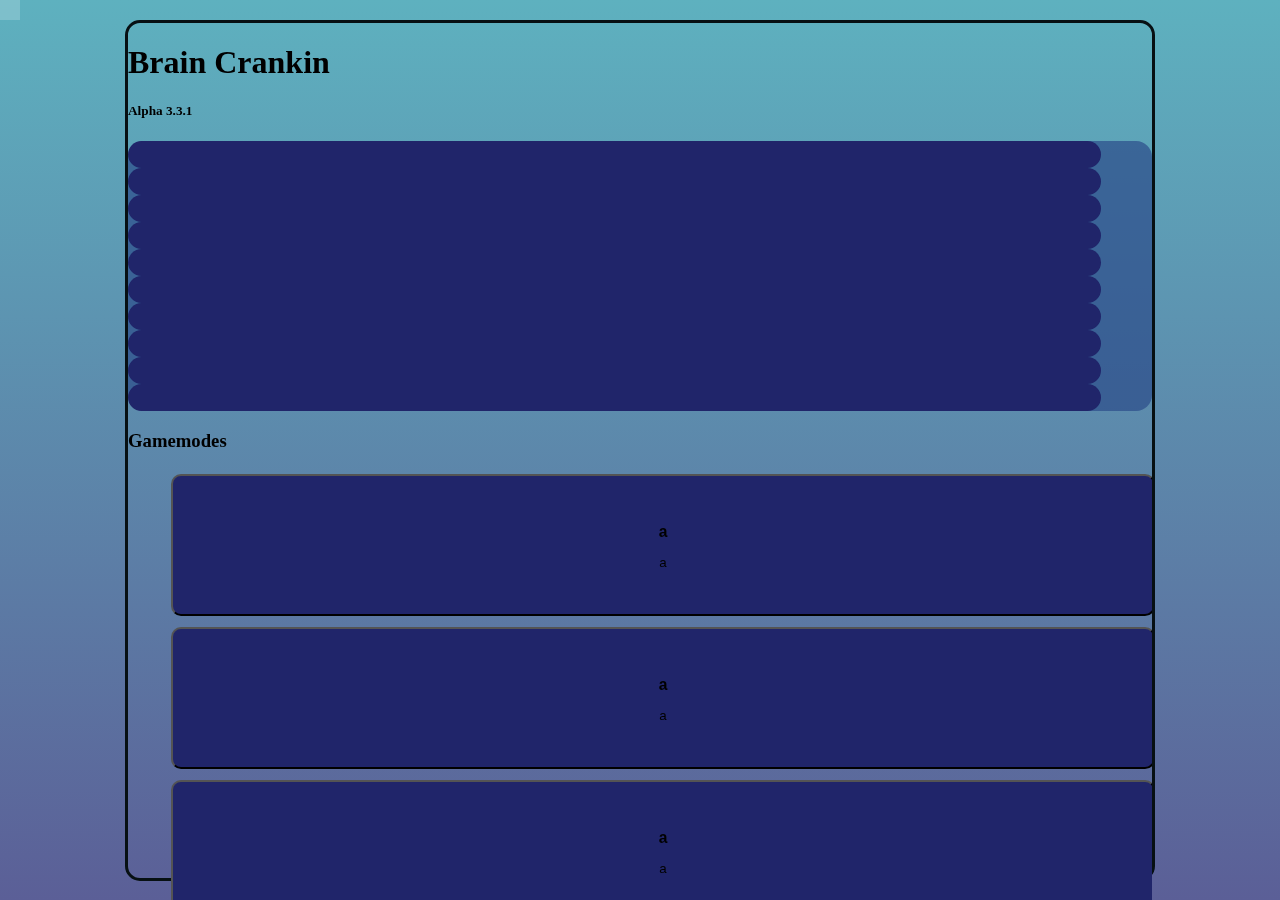
==== commit cbd29cb3: "Initial news push" ====
--- a/index.html
+++ b/index.html
@@ -159,6 +159,12 @@
                                         <p>a</p>
                                     </button>
                                 </li>                                
+                                <li class="game-list-container col-lg-4 col-md-6 col-12">
+                                    <button class="btn btn-primary sass-button draw meet game-list-item d-flex flex-column justify-content-around">
+                                        <h3>a</h3>
+                                        <p>a</p>
+                                    </button>
+                                </li>
                             </div>
                         </ul>
                         <div class="container h-25" id="settings-container">
@@ -270,7 +276,7 @@
                                 </div>
                                 -->
                             </div>
-                            <div id="versus-holder" class="h-100 w-100 flex-row">
+                            <div id="versus-holder" class="h-100 w-100 flex-row d-none">
                                 <div id="gallery" class="gallery gallery-inactive">
                                     <div class="d-none flex-lg-column animate__animated p-3">
                                         <div class="w-100 h-lg-15">
@@ -289,6 +295,22 @@
                                         </div>
                                     </div>
                                     <img id="versus-ball" src="assets/versus ball.png" alt="" class="d-none">
+                                </div>
+                            </div>
+                            <div id="writer-holder" class="h-100 w-100 flex-column align-items-center d-none">
+                                <div class="w-80 d-flex flex-column-reverse"></div>
+                                <button id="writer-button"></button>
+                            </div>
+                            <div id="news-holder" class="h-100 w-100 flex-column align-items-center d-none">
+                                <p>Username</p>
+                                <p>@username</p>
+                                <div class="newspaper-container">
+                                    <!-- <div class="positioning">
+                                        Some Text
+                                    </div> -->
+                                    <div id="newspaper" class="ratio ratio-1x1" alt=""> 
+                                        <p id="newspaper-headline"></p>
+                                    </div>
                                 </div>
                             </div>
                         </div>
--- a/style.css
+++ b/style.css
@@ -8,6 +8,7 @@
     --blue: #5eb1bfff;
     
     --white-transparent: rgba(255, 255, 255, 0.306);
+    --light-white: rgb(191, 191, 191);
     --black-transparent: rgba(1, 1, 1, 0.306);
     --blue-transparent: rgba(94, 176, 191, 0.48);
     --blue-gray: #5b5f97ff;
@@ -149,6 +150,53 @@
     justify-content: center;
     align-items: center;
 }
+
+#newspaper {    
+    background-image: url(assets/newspaper.png);
+    padding-top: 15%;
+    padding-left: 15%;
+    padding-right: 5%;
+}
+
+#newspaper-headline {
+    font-family: 'Times New Roman', Times, serif;
+    width: 100%;
+    height: 20%;
+    max-height: 20%;
+    font-size: 50px;
+    text-overflow: ellipsis;
+}
+
+.positioning{
+    position: absolute;
+    right: 15px;
+    bottom: 22px;
+    background-color: red;
+    color: white;
+    padding: 4px;
+    font-size: 17px;
+    line-height: 18px;
+}
+
+.newspaper-container {
+    border-radius: 15px;
+    border: solid rgb(95, 95, 95) 3px;
+    padding: 5px;
+    width: 100%;
+    height: 100%;    
+}
+
+#news-holder {
+    background-color: var(--light-white);
+    border: solid black 3px;
+    border-radius: 15px;
+    padding: 20px;
+    width: 100%;
+    height: 100%;
+    max-width: 650px;
+}
+
+
 
 /* #canvas-background {
     position: absolute;
@@ -380,6 +428,9 @@
 .mh-80 {
     max-height: 20%;
 }
+.h-60 {
+    height: 60% !important;
+}
 .h-20 {
     height: 20%;
 }
@@ -428,8 +479,9 @@
 .w-60 {
     width: 60%;
 }
+
 .w-80 {
-    width: 80%;
+    width: 80% !important;
 }
 
 .mw-15 {
@@ -478,6 +530,34 @@
 #lobby-extra-rounds-label {
     margin-right: 5px;
 }
+
+#writer-holder {    
+    font-family: 'Brush Script MT', cursive !important;
+}
+
+
+
+#writer-holder p {
+    margin: 20px;
+    font-size: 45px;
+    width: 80%;
+    text-align: center;
+}
+
+#writer-holder button {
+    margin: 5px;
+    padding: 5px;
+}
+
+.game-list-container P {
+    overflow: hidden;
+    text-overflow: ellipsis;
+    word-wrap: break-word;
+    display: block;
+    line-height: 1em; /* a */
+    /* max-height: 2em; */
+}
+
 
 .game-list-container {
     height: 150px;
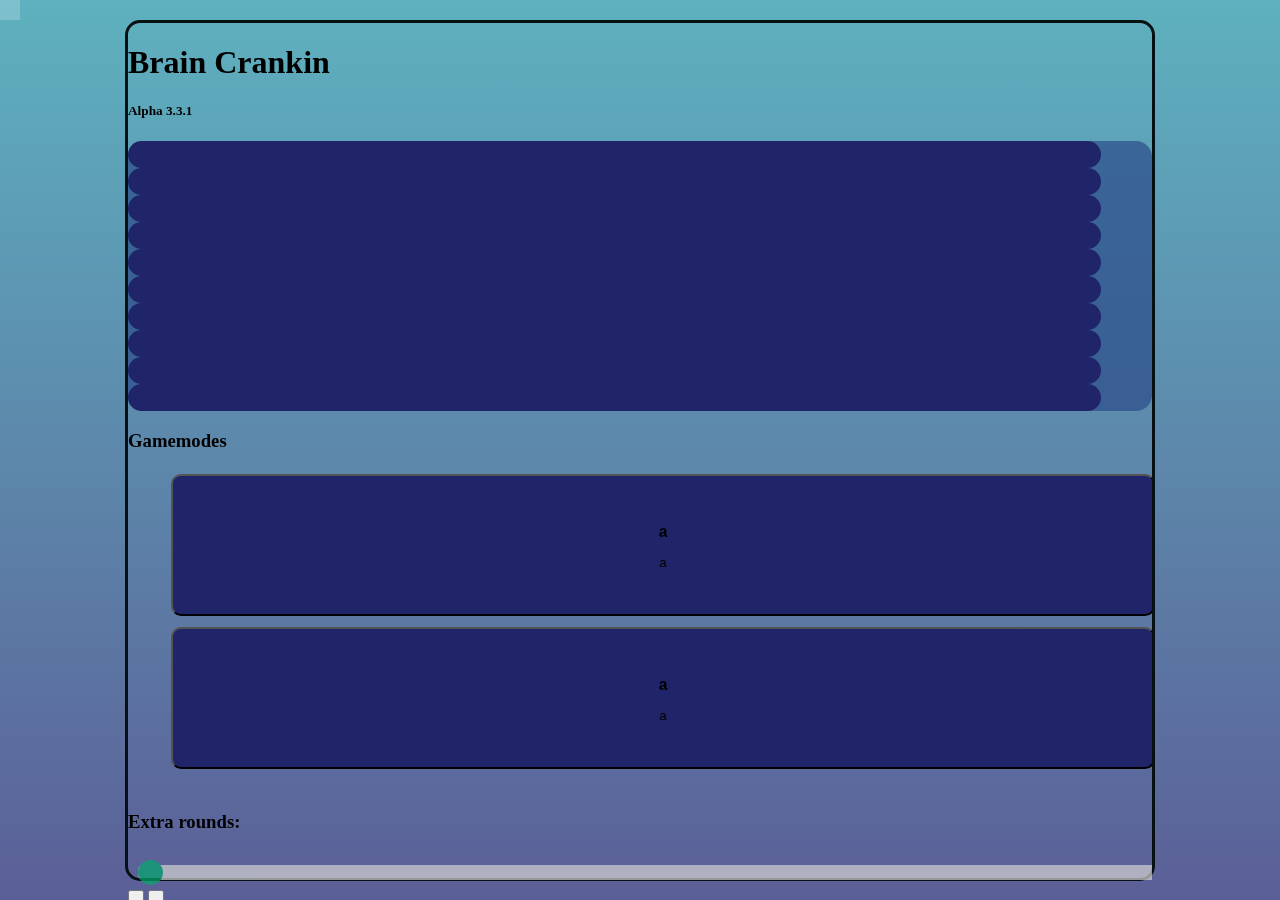
==== commit d6be55a6: "Alpha 3.4.0" ====
--- a/index.html
+++ b/index.html
@@ -159,12 +159,12 @@
                                         <p>a</p>
                                     </button>
                                 </li>                                
-                                <li class="game-list-container col-lg-4 col-md-6 col-12">
+                                <!-- <li class="game-list-container col-lg-4 col-md-6 col-12">
                                     <button class="btn btn-primary sass-button draw meet game-list-item d-flex flex-column justify-content-around">
                                         <h3>a</h3>
                                         <p>a</p>
                                     </button>
-                                </li>
+                                </li> -->
                             </div>
                         </ul>
                         <div class="container h-25" id="settings-container">
@@ -297,22 +297,19 @@
                                     <img id="versus-ball" src="assets/versus ball.png" alt="" class="d-none">
                                 </div>
                             </div>
-                            <div id="writer-holder" class="h-100 w-100 flex-column align-items-center d-none">
+                            <!-- <div id="writer-holder" class="h-100 w-100 flex-column align-items-center d-none">
                                 <div class="w-80 d-flex flex-column-reverse"></div>
                                 <button id="writer-button"></button>
                             </div>
                             <div id="news-holder" class="h-100 w-100 flex-column align-items-center d-none">
                                 <p>Username</p>
                                 <p>@username</p>
-                                <div class="newspaper-container">
-                                    <!-- <div class="positioning">
-                                        Some Text
-                                    </div> -->
+                                <div class="newspaper-container">                                    
                                     <div id="newspaper" class="ratio ratio-1x1" alt=""> 
                                         <p id="newspaper-headline"></p>
                                     </div>
                                 </div>
-                            </div>
+                            </div> -->
                         </div>
                     </div>
                     <div class="modal fade" id="versusModal" data-bs-backdrop="static" data-bs-keyboard="false" tabindex="-1" aria-labelledby="versusModalLabel" aria-hidden="true">
--- a/responsive.css
+++ b/responsive.css
@@ -62,6 +62,7 @@
         background-color: white;
         border: 15px solid var(--maroon);
         border-radius: 15px;
+        /* border-image: url(assets/test\ border.png) 20% round; */
     }
     .drawing-style-versus {
         background-color: var(--blue-dark-transparent);
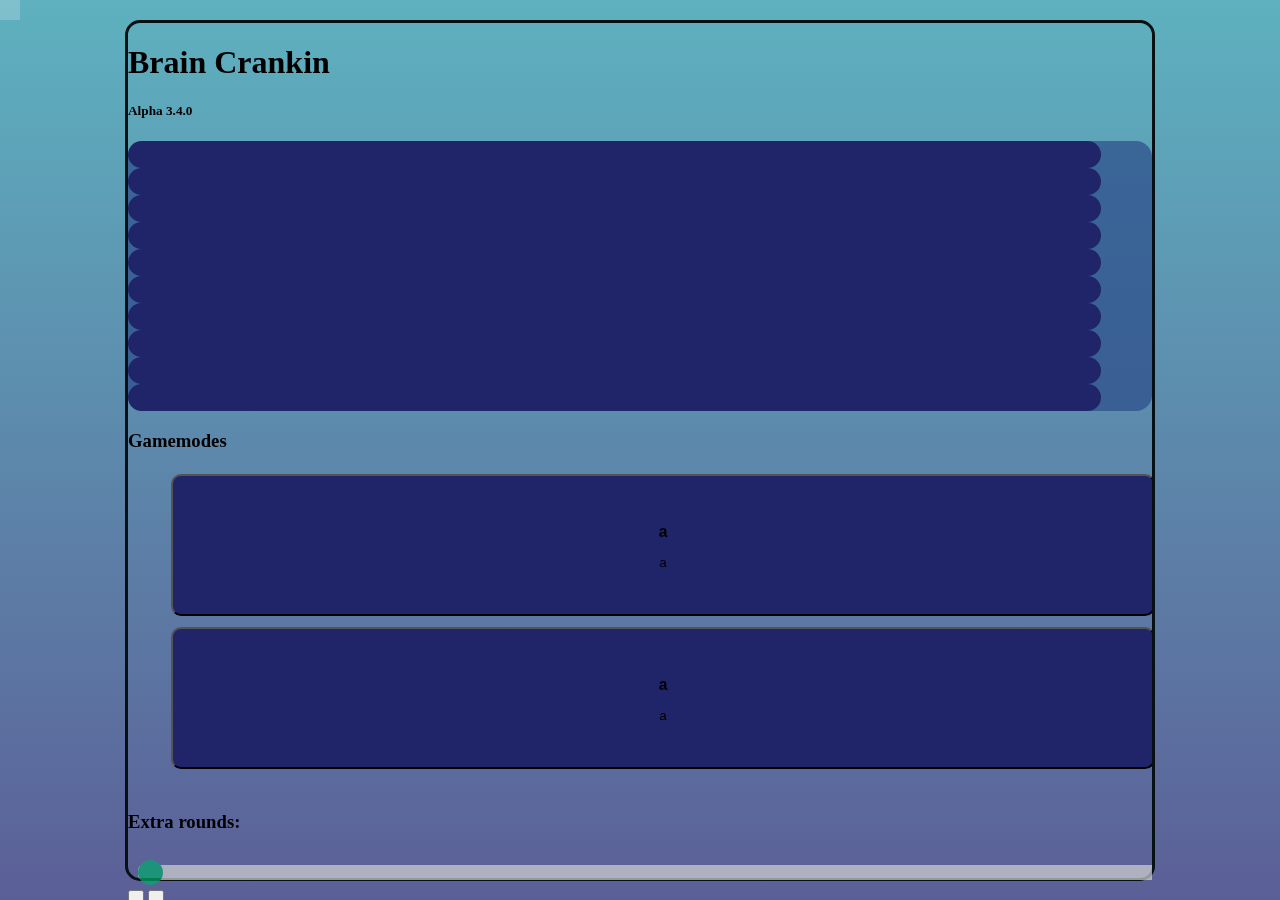
==== commit 24ee338e: "Alpha 3.3.2" ====
--- a/index.html
+++ b/index.html
@@ -10,9 +10,9 @@
     rel="stylesheet"
     href="https://cdnjs.cloudflare.com/ajax/libs/animate.css/4.1.1/animate.min.css"
     />
-    <link rel="stylesheet" href="style.css?v=9-03-23">
-    <link rel="stylesheet" href="responsive.css?v=9-03-23">
-    <link rel="stylesheet" href="sass.css?v=9-03-23">
+    <link rel="stylesheet" href="style.css?v=19-03-23">
+    <link rel="stylesheet" href="responsive.css?v=19-03-23">
+    <link rel="stylesheet" href="sass.css?v=19-03-23">
     <meta name="description" content="Draw with your friends! Play and make the most hilarious drawings.">
     <title>BrainCrankin</title><!-- CSS only -->
     
@@ -75,7 +75,7 @@
                         </button>
                     </div>                    
                     <h1 class="col-8 col-lg-10 text-center">Brain Crankin</h1>
-                    <h5 class="col-2 col-lg-1 d-none d-lg-block">Alpha 3.3.1</h5>
+                    <h5 class="col-2 col-lg-1 d-none d-lg-block">Alpha 3.4.0</h5>
                 </div>
                 <div id="main-container" class="row h-100 h-lg-90 overflow-lg-hidden">
                     <div id="player-list" class="d-none mh-100 col-12 col-lg-4 d-flex flex-column align-items-center">
@@ -341,7 +341,7 @@
     <script src="https://unpkg.com/peerjs@1.3.2/dist/peerjs.min.js"></script>
     <script src="https://cdn.jsdelivr.net/npm/bootstrap@5.2.3/dist/js/bootstrap.bundle.min.js" integrity="sha384-kenU1KFdBIe4zVF0s0G1M5b4hcpxyD9F7jL+jjXkk+Q2h455rYXK/7HAuoJl+0I4" crossorigin="anonymous"></script>
     <!-- <script src="game.js"></script> -->
-    <script src="game.js?v=9-03-23"></script>
+    <script src="game.js?v=19-03-23"></script>
     <script async src="https://pagead2.googlesyndication.com/pagead/js/adsbygoogle.js?client=ca-pub-4818331036577014"
      crossorigin="anonymous"></script>
 </body>
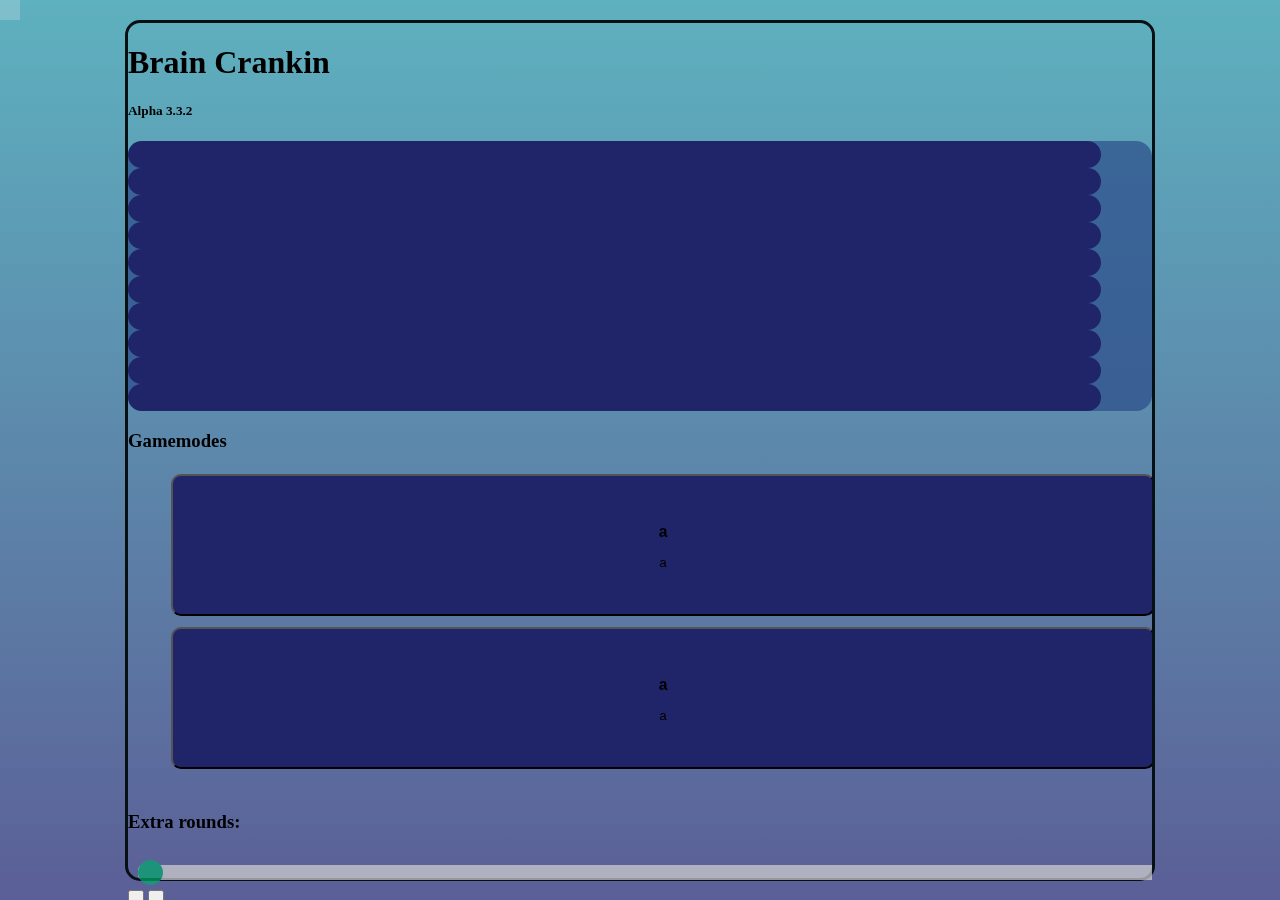
==== commit 95aea655: "Alpha 3.3.2 markdown changes" ====
--- a/index.html
+++ b/index.html
@@ -75,7 +75,7 @@
                         </button>
                     </div>                    
                     <h1 class="col-8 col-lg-10 text-center">Brain Crankin</h1>
-                    <h5 class="col-2 col-lg-1 d-none d-lg-block">Alpha 3.4.0</h5>
+                    <h5 class="col-2 col-lg-1 d-none d-lg-block">Alpha 3.3.2</h5>
                 </div>
                 <div id="main-container" class="row h-100 h-lg-90 overflow-lg-hidden">
                     <div id="player-list" class="d-none mh-100 col-12 col-lg-4 d-flex flex-column align-items-center">
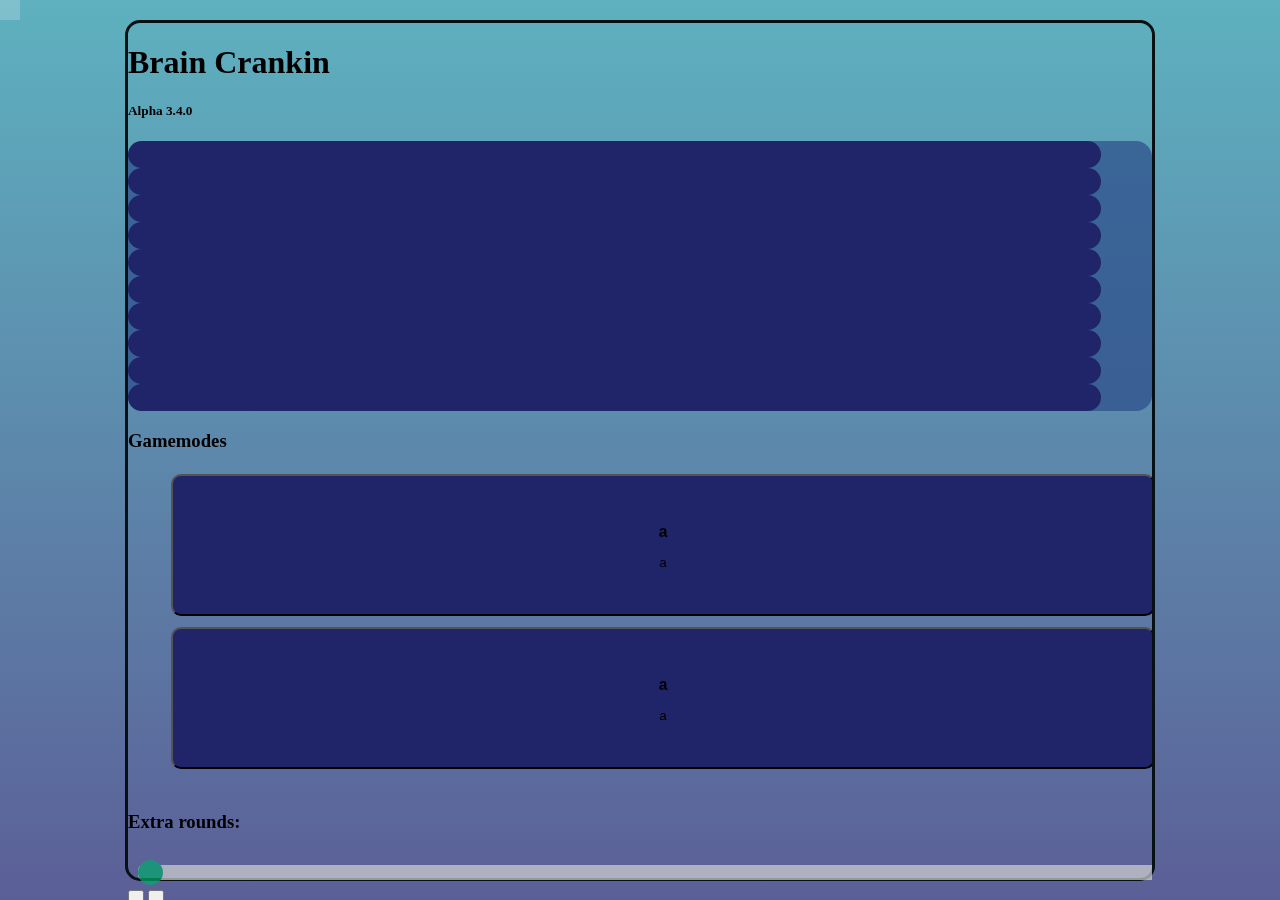
==== commit 8dc103e1: "Alpha 3.4.0" ====
--- a/index.html
+++ b/index.html
@@ -10,11 +10,12 @@
     rel="stylesheet"
     href="https://cdnjs.cloudflare.com/ajax/libs/animate.css/4.1.1/animate.min.css"
     />
-    <link rel="stylesheet" href="style.css?v=19-03-23">
-    <link rel="stylesheet" href="responsive.css?v=19-03-23">
-    <link rel="stylesheet" href="sass.css?v=19-03-23">
+    <link rel="stylesheet" href="style.css?v=19-03-23/1">
+    <link rel="stylesheet" href="responsive.css?v=19-03-23/1">
+    <link rel="stylesheet" href="sass.css?v=19-03-23/1">
+    <link rel="icon" type="image/x-icon" href="/assets/favico.ico">
     <meta name="description" content="Draw with your friends! Play and make the most hilarious drawings.">
-    <title>BrainCrankin</title><!-- CSS only -->
+    <title>Brain Crankin</title><!-- CSS only -->
     
 </head>
 <body class="h-100">
@@ -75,7 +76,7 @@
                         </button>
                     </div>                    
                     <h1 class="col-8 col-lg-10 text-center">Brain Crankin</h1>
-                    <h5 class="col-2 col-lg-1 d-none d-lg-block">Alpha 3.3.2</h5>
+                    <h5 class="col-2 col-lg-1 d-none d-lg-block">Alpha 3.4.0</h5>
                 </div>
                 <div id="main-container" class="row h-100 h-lg-90 overflow-lg-hidden">
                     <div id="player-list" class="d-none mh-100 col-12 col-lg-4 d-flex flex-column align-items-center">
@@ -341,7 +342,7 @@
     <script src="https://unpkg.com/peerjs@1.3.2/dist/peerjs.min.js"></script>
     <script src="https://cdn.jsdelivr.net/npm/bootstrap@5.2.3/dist/js/bootstrap.bundle.min.js" integrity="sha384-kenU1KFdBIe4zVF0s0G1M5b4hcpxyD9F7jL+jjXkk+Q2h455rYXK/7HAuoJl+0I4" crossorigin="anonymous"></script>
     <!-- <script src="game.js"></script> -->
-    <script src="game.js?v=19-03-23"></script>
+    <script src="game.js?v=19-03-23/1"></script>
     <script async src="https://pagead2.googlesyndication.com/pagead/js/adsbygoogle.js?client=ca-pub-4818331036577014"
      crossorigin="anonymous"></script>
 </body>
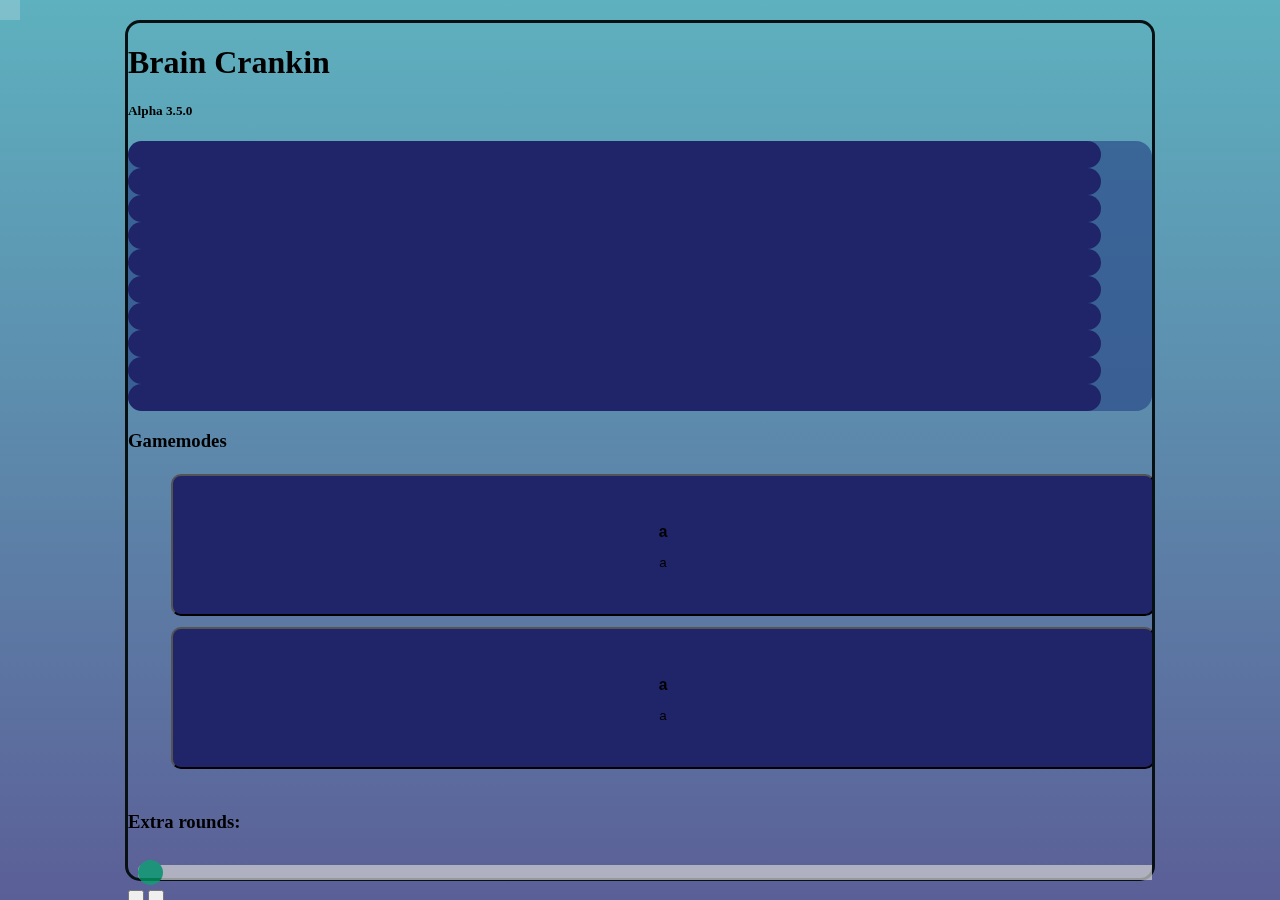
==== commit 3e9bb9a3: "Alpha 3.5.0" ====
--- a/index.html
+++ b/index.html
@@ -10,10 +10,10 @@
     rel="stylesheet"
     href="https://cdnjs.cloudflare.com/ajax/libs/animate.css/4.1.1/animate.min.css"
     />
-    <link rel="stylesheet" href="style.css?v=19-03-23/1">
-    <link rel="stylesheet" href="responsive.css?v=19-03-23/1">
-    <link rel="stylesheet" href="sass.css?v=19-03-23/1">
-    <link rel="icon" type="image/x-icon" href="/assets/favico.ico">
+    <link rel="stylesheet" href="style.css?v=19-03-23/2">
+    <link rel="stylesheet" href="responsive.css?v=19-03-23/2">
+    <link rel="stylesheet" href="sass.css?v=19-03-23/2">
+    <link rel="icon" type="image/x-icon" href="/assets/favicon.ico">
     <meta name="description" content="Draw with your friends! Play and make the most hilarious drawings.">
     <title>Brain Crankin</title><!-- CSS only -->
     
@@ -76,7 +76,7 @@
                         </button>
                     </div>                    
                     <h1 class="col-8 col-lg-10 text-center">Brain Crankin</h1>
-                    <h5 class="col-2 col-lg-1 d-none d-lg-block">Alpha 3.4.0</h5>
+                    <h5 class="col-2 col-lg-1 d-none d-lg-block">Alpha 3.5.0</h5>
                 </div>
                 <div id="main-container" class="row h-100 h-lg-90 overflow-lg-hidden">
                     <div id="player-list" class="d-none mh-100 col-12 col-lg-4 d-flex flex-column align-items-center">
@@ -342,7 +342,7 @@
     <script src="https://unpkg.com/peerjs@1.3.2/dist/peerjs.min.js"></script>
     <script src="https://cdn.jsdelivr.net/npm/bootstrap@5.2.3/dist/js/bootstrap.bundle.min.js" integrity="sha384-kenU1KFdBIe4zVF0s0G1M5b4hcpxyD9F7jL+jjXkk+Q2h455rYXK/7HAuoJl+0I4" crossorigin="anonymous"></script>
     <!-- <script src="game.js"></script> -->
-    <script src="game.js?v=19-03-23/1"></script>
+    <script src="game.js?v=19-03-23/2"></script>
     <script async src="https://pagead2.googlesyndication.com/pagead/js/adsbygoogle.js?client=ca-pub-4818331036577014"
      crossorigin="anonymous"></script>
 </body>
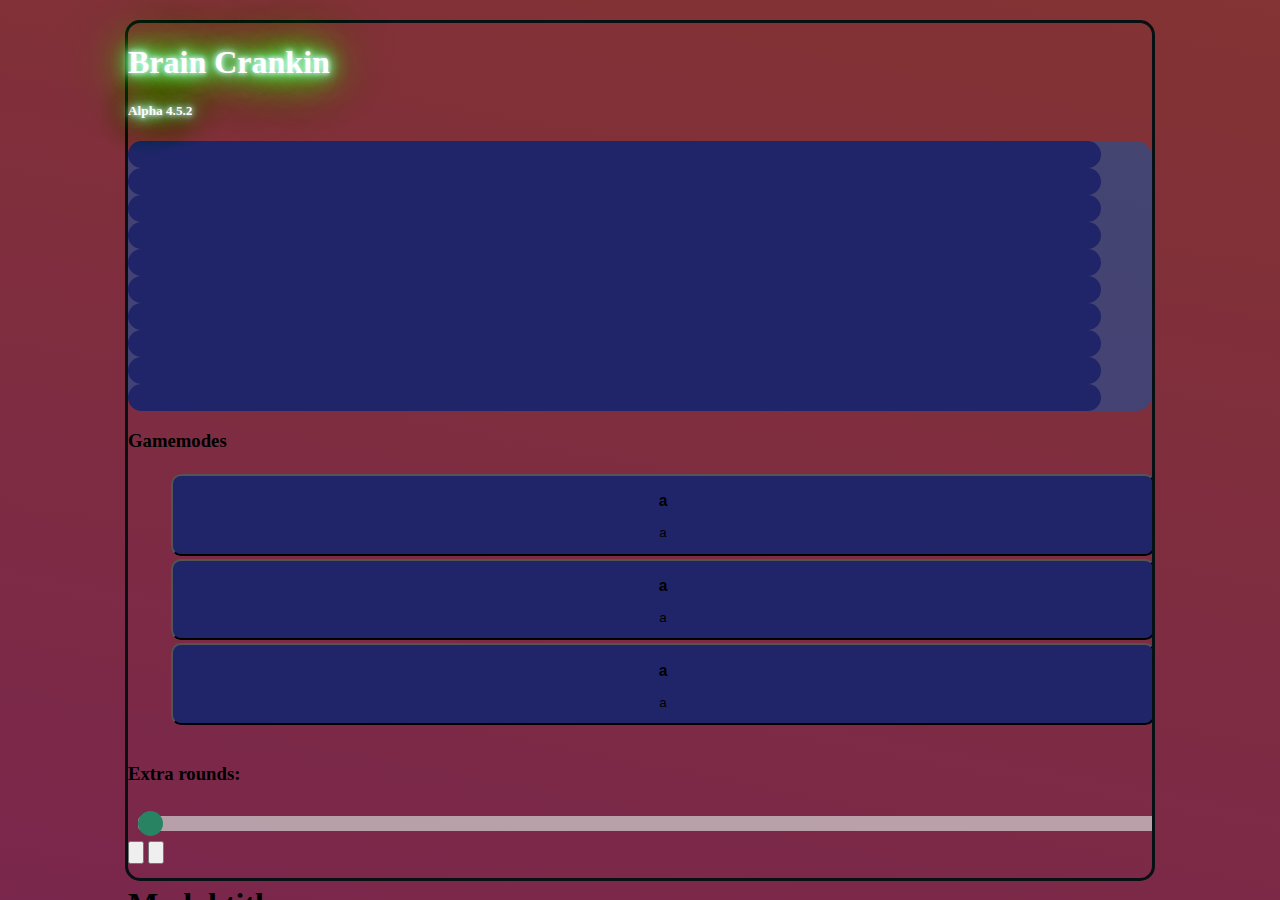
==== commit 09b7595b: "Save" ====
--- a/index.html
+++ b/index.html
@@ -10,15 +10,24 @@
     rel="stylesheet"
     href="https://cdnjs.cloudflare.com/ajax/libs/animate.css/4.1.1/animate.min.css"
     />
-    <link rel="stylesheet" href="style.css?v=19-03-23/2">
-    <link rel="stylesheet" href="responsive.css?v=19-03-23/2">
-    <link rel="stylesheet" href="sass.css?v=19-03-23/2">
+    <link rel="stylesheet" href="style.css?v=03/04/23-3">
+    <link rel="stylesheet" href="responsive.css?v=03/04/23-3">
+    <link rel="stylesheet" href="sass.css?v=03/04/23-3">
     <link rel="icon" type="image/x-icon" href="/assets/favicon.ico">
     <meta name="description" content="Draw with your friends! Play and make the most hilarious drawings.">
     <title>Brain Crankin</title><!-- CSS only -->
     
 </head>
 <body class="h-100">
+    <div class="time-travel-clock-holder">
+        <div id="foreground">
+    
+        </div>
+        <div id="time-travel-clock" class="">
+            <div id="seconds" class="seconds-forward"></div>
+            <div id="hours" class="hours-forward"></div>
+        </div>
+    </div>
     <ul class="background">
         <li></li>
         <li></li>
@@ -27,39 +36,11 @@
         <li></li>
         <li></li>
         <li></li>
-        <li></li>
-        <li></li>
-        <li></li>
-        <li></li>
-        <li></li>
-        <li></li>
-        <li></li>
-        <li></li>
-        <li></li>
-        <li></li>
-        <li></li>
-        <li></li>
-        <li></li>
-        <li></li>
-        <li></li>
-        <li></li>
-        <li></li>
-        <li></li>
-        <li></li>
-        <li></li>
-        <li></li>
-        <li></li>
-        <li></li>
-        <li></li>
-        <li></li>
-        <li></li>
-        <li></li>
-        <li></li>
-        <li></li>
-     </ul>
+        <li></li>        
+    </ul>
     <main class="h-100">
         <div class="h-100 game-box">
-            <div class="container h-100 game-div border-main m-mobile-0 p-mobile-0">
+            <div id="game-div" class="container h-100 game-div border-main m-mobile-0 p-mobile-0">
                 
                 <!-- <button id="host-button" class="button-anim">Host a game</button>
                 <button id="quit-button" class="button-anim">Go back</button>
@@ -75,8 +56,8 @@
                             <img src="assets/caret-left-fill.svg" alt="" class="img-fluid">
                         </button>
                     </div>                    
-                    <h1 class="col-8 col-lg-10 text-center">Brain Crankin</h1>
-                    <h5 class="col-2 col-lg-1 d-none d-lg-block">Alpha 3.5.0</h5>
+                    <h1 class="col-8 col-lg-10 text-center neon-color">Brain Crankin</h1>
+                    <h5 class="col-2 col-lg-1 d-none d-lg-block neon-color">Alpha 4.5.2</h5>
                 </div>
                 <div id="main-container" class="row h-100 h-lg-90 overflow-lg-hidden">
                     <div id="player-list" class="d-none mh-100 col-12 col-lg-4 d-flex flex-column align-items-center">
@@ -160,12 +141,12 @@
                                         <p>a</p>
                                     </button>
                                 </li>                                
-                                <!-- <li class="game-list-container col-lg-4 col-md-6 col-12">
+                                <li class="game-list-container col-lg-4 col-md-6 col-12">
                                     <button class="btn btn-primary sass-button draw meet game-list-item d-flex flex-column justify-content-around">
                                         <h3>a</h3>
                                         <p>a</p>
                                     </button>
-                                </li> -->
+                                </li>
                             </div>
                         </ul>
                         <div class="container h-25" id="settings-container">
@@ -192,7 +173,7 @@
                     <div id="join-div" class="animate__bounceIn m-0 p-0 col-12 d-flex justify-content-center align-items-center">
                         <div class="main-menu-box d-flex flex-column flex-lg-row justify-content-center align-items-around">
                             <div class="w-lg-50 w-100 d-flex align-items-center justify-content-center">
-                                <h1 id="nickname-label" class="text-center" >Choose a nickname</h1>
+                                <h1 id="nickname-label" class="text-center neon-color" >Choose a nickname</h1>
                             </div>                                                        
                             <div class="w-lg-50 w-100 d-flex flex-column justify-content-center align-items-center p-3">
                                 <input type="text" id="namebox" maxlength="20" class="text-input"></input>
@@ -204,20 +185,20 @@
                     </div>
                     <div id="input-div" class="animate__bounceIn d-none flex-column col-12 text-center justify-content-center align-items-center mh-100">
                         <h1 id="input-div-label"></h1>
-                        <p id="input-write-div">
+                        <h2 id="input-write-div">
 
-                        </p>
-                        <div id="input-draw-div" class="mw-100 mh-100">
+                        </h2>
+                        <div id="input-draw-div" class="mw-100">
 
                         </div>
-                        <button id="end-input-btn" class="btn btn-primary">Go!</button>
+                        <button id="end-input-btn" class="btn btn-primary"><h4>Go!</h4></button>
                     </div>
                     <div id="output-div" class="h-100 animate__bounceIn d-none flex-column col-12 text-center justify-content-center align-items-center mh-100">
                         <h1 id="output-div-label" class="animate__bounceIn mb-1"></h1>
                         <div id="output-img-div" class="animate__bounceIn drawing-style">
                         </div>
                         <div id="output-write-div" class="animate__bounceIn">
-                            <input type="text" name="" id="output-write-area" cols="20" rows="1" class="text-input"></input>
+                            <input type="text" name="" id="output-write-area" cols="35" rows="1" class="text-input"></input>
                         </div>
                         <div id="output-draw-div" class="animate__bounceIn h-85 d-flex flex-column justify-content-center align-items-center w-mobile-100 w-lg-90 mh-100 m-0">
                             <h5 id="output-draw-label"></h5>
@@ -228,7 +209,7 @@
                                     </div>
                                 </div>
                                 <div id="canvas-holder" class="drawing-style w-mobile-100 w-lg-90 h-100">
-                                    <!-- <img src="" id="canvas-background" alt="" class="drawing-fit"> -->
+                                    <!-- <div src="" id="canvas-background" alt="" class="drawing-fit"> -->
                                     <canvas id="main-canvas" class="h-100 w-100">
                                     </canvas>
                                 </div>
@@ -239,8 +220,8 @@
                         </div>
                         <button id="output-button" class="btn btn-primary m-1"><h4>Done</h4></button>
                     </div>
-                    <div id="finals-div" class="d-none col-12 justify-content-center align-items-center mh-100">
-                        <div id="finals-box" class="d-flex justify-content-center align-items-center flex-column p-0 mh-100">                            
+                    <div id="finals-div" class="d-none col-12 p-0 justify-content-center align-items-center mh-100">
+                        <div id="finals-box" class="d-flex justify-content-center align-items-center flex-column p-0 mh-100">
                             <div class="d-flex justify-content-center">
                                 <!-- <div></div> -->
                                 <h1 id="game-results"></h1>
@@ -298,6 +279,16 @@
                                     <img id="versus-ball" src="assets/versus ball.png" alt="" class="d-none">
                                 </div>
                             </div>
+                            <div id="time-travel-holder" class="d-none">
+                                <div id="tv" class="ratio ratio-1x1">
+                                    <div id="tv-contents" class="h-100 w-100 m-0">
+                                        <p id="tv-title" class="m-0"></p>
+                                        <div class="w-100" id="tv-image-holder">
+                                            
+                                        </div>
+                                    </div>
+                                </div>
+                            </div>
                             <!-- <div id="writer-holder" class="h-100 w-100 flex-column align-items-center d-none">
                                 <div class="w-80 d-flex flex-column-reverse"></div>
                                 <button id="writer-button"></button>
@@ -342,7 +333,7 @@
     <script src="https://unpkg.com/peerjs@1.3.2/dist/peerjs.min.js"></script>
     <script src="https://cdn.jsdelivr.net/npm/bootstrap@5.2.3/dist/js/bootstrap.bundle.min.js" integrity="sha384-kenU1KFdBIe4zVF0s0G1M5b4hcpxyD9F7jL+jjXkk+Q2h455rYXK/7HAuoJl+0I4" crossorigin="anonymous"></script>
     <!-- <script src="game.js"></script> -->
-    <script src="game.js?v=19-03-23/2"></script>
+    <script src="game.js?v=03/04/23-3"></script>
     <script async src="https://pagead2.googlesyndication.com/pagead/js/adsbygoogle.js?client=ca-pub-4818331036577014"
      crossorigin="anonymous"></script>
 </body>
--- a/style.css
+++ b/style.css
@@ -21,13 +21,11 @@
     --maroon: #bf1363ff;
     --maroon-transparent: rgba(191, 19, 99, 0.743);
 }
-body {
-    overscroll-behavior: contain;
-}
 html {
     font-family: myFont !important;
     max-width: 100vw; 
     min-width: 100vw;
+    overflow: hidden;
     height: 100%;
     
     /*background-image: url('background\ lol.png'), linear-gradient(var(--blue), var(--blue-gray));*/
@@ -35,6 +33,8 @@
     margin: 0;
     padding: 0;
 }
+
+
 
 #quit-button {
     display: none;
@@ -54,12 +54,16 @@
     justify-content: center;
     align-items: center;
 }
-body{
+body {
     font-family: myFont !important;
     margin: 0;
     padding: 0;
     display:flex;
     flex-direction:column;
+
+    overscroll-behavior: contain;
+    overflow: hidden;
+    position: fixed;
     
     min-height: 100%;
     min-width: 100%;
@@ -67,7 +71,26 @@
     max-width: 100%;
 }
 
-
+.neon-color {
+    color: #FFFFFF;
+    text-shadow: 0 0 5px #dbfffd, 0 0 10px #abffe4, 0 0 15px #58ffc2, 0 0 20px #49ff18, 0 0 30px #49FF18, 0 0 40px #49FF18, 0 0 55px #49FF18, 0 0 75px #49ff18;
+    animation: neon-animation 30s linear infinite;
+}
+
+@keyframes neon-animation {
+    0% {
+        text-shadow: 0 0 5px #dbfffd, 0 0 10px #abffe4, 0 0 15px #58ffc2, 0 0 20px #49ff18, 0 0 30px #49FF18, 0 0 40px #49FF18, 0 0 55px #49FF18, 0 0 75px #49ff18;
+    }
+    25% {
+        text-shadow: 0 0 5px #dbfffd, 0 0 10px #e9ffab, 0 0 15px #d5ff58, 0 0 20px #18f3ff, 0 0 30px #58ffc2, 0 0 40px #58ffc2, 0 0 55px #58ffc2, 0 0 75px #58ffc2;
+    }
+    50% {
+        text-shadow: 0 0 5px #dbfffd, 0 0 10px #ffabab, 0 0 15px #ff6358, 0 0 20px #c5ff18, 0 0 30px #c5ff18, 0 0 40px #c5ff18, 0 0 55px #c5ff18, 0 0 75px #c5ff18;
+    }
+    75% {
+        text-shadow: 0 0 5px #dbfffd, 0 0 10px #abffb3, 0 0 15px #69ff58, 0 0 20px #ff2418, 0 0 30px #ff2418, 0 0 40px #ff2418, 0 0 55px #ff2418, 0 0 75px #ff2418;
+    }    
+}
 
 .game-box {
     overflow: hidden;
@@ -196,10 +219,27 @@
     max-width: 650px;
 }
 
-
-
-/* #canvas-background {
+#canvas-holder::after {
+    content: "";
+    background: rgba(255, 255, 255, 0.7);
     position: absolute;
+    top: 0;
+    left: 0;
+    right: 0;
+    bottom: 0;
+    width: 100%;
+    z-index: 1;
+}
+
+#canvas-holder > * {
+    position: relative;
+    z-index: 10;
+}
+
+
+
+#canvas-background {
+    position: relative;
     top: 0;
     left: 0;
     right: 0;
@@ -209,7 +249,7 @@
     height: 100%;
     max-width: 100%;
     max-height: 100%;
-} */
+}
 
 .width-button {
     display: flex;
@@ -220,6 +260,10 @@
 
 .finals-icon {
     height: 50px;
+}
+
+.finals-element {
+    align-items: center;
 }
 
 .finals-element div p {
@@ -297,8 +341,36 @@
     overflow-x: hidden;
 }
 
+#tv-spiral {
+    background-image: url(assets/spiral-gray.png);
+    background-size: cover;
+    background-position: center;
+    position: sticky;
+    z-index: -1;
+    top: 0;
+    left: 0;
+    width: 100%;
+    height: 100%;
+    animation: spin 6s infinite linear;
+}
+
+@keyframes spin {
+    0% {
+        transform: rotate(0deg);
+    }
+    100% {
+        transform: rotate(360deg);
+    }
+}
+
+#input-draw-div {
+    align-items: center;
+    justify-content: center;
+    max-height: calc(90% - 100px);
+}
+
 #output-write-area {
-    font-size: 30px;
+    font-size: min(30px, 6vw);
     overflow: hidden;
 }
 
@@ -309,6 +381,7 @@
 
 #input-draw-div img {
     max-width: 100%;
+    max-height: 100%;
 }
 
 
@@ -373,6 +446,13 @@
     border-radius: 20px;
     width: 90%;
     height: 95%;
+}
+
+#canvas-holder {
+    position: relative;
+    background-position: center !important;
+    background-size: contain !important;
+    background-repeat: no-repeat !important;
 }
     
 /* ===== Scrollbar CSS ===== */
@@ -405,6 +485,12 @@
     max-height: 95%;
 }
 
+.game-div-ingame {
+    margin: 0 !important;
+    padding: 0 !important;
+    border: none !important;
+}
+
 footer{ 
     min-height:25px;
     display: flex;
@@ -427,6 +513,9 @@
 
 .mh-80 {
     max-height: 20%;
+}
+.mh-85 {
+    max-height: 85% !important;
 }
 .h-60 {
     height: 60% !important;
@@ -559,8 +648,7 @@
 }
 
 
-.game-list-container {
-    height: 150px;
+.game-list-container {    
     list-style: none;
 }
 
@@ -580,6 +668,10 @@
     width: 100%;
     background-color: var(--blue-dark);
     border-radius: 10px;
+}
+
+html, body {
+    overscroll-behavior-x: none;
 }
 
 .button-anim:hover::before {
@@ -602,15 +694,513 @@
     border: 0px !important;
 }
 
-#finals-box {
-    margin: 25px;
+
+
+.glow {
+    box-shadow:
+    0 0 60px 30px #fff,  /* inner white */
+    0 0 100px 60px #f0f, /* middle magenta */
+    0 0 140px 90px #0ff; /* outer cyan */
+}
+
+#time-travel-clock {
+    position: absolute;
+    z-index: 101;
+    height: 30vh;
+    width: 30vh;
+    background-image: url(assets/clock.png);
+    background-size: contain;    
+}
+
+#time-travel-clock:not(.time-travel-clock-animation-right):not(.time-travel-clock-animation-left) {
+    display: none;
+}
+
+.time-travel-clock-animation-right {   
+    animation: timeTravelClockAnimationRight 5s linear forwards;
+}
+
+.time-travel-clock-animation-left {   
+    animation: timeTravelClockAnimationLeft 5s linear forwards;
+}
+
+#foreground {
+    position: absolute;
+    z-index: 100;    
+    width: 100vw;   
+    height: 100vh;
+}
+
+#foreground:not(.foreground-active):not(.foreground-clear) {
+    display: none;
+}
+
+.tv-clickable {
+    cursor: pointer;
+}
+
+.foreground-active {
+    animation: foregroundFlashAnimation 5s linear forwards;
+    background: rgb(0,255,87);
+    background: radial-gradient(circle, rgba(0,255,87,1) 0%, rgba(13,179,64,1) 3%, rgba(227,125,26,1) 5%, rgba(26,227,163,1) 10%, rgba(47,204,224,1) 13%, rgba(215,93,215,1) 19%, rgba(255,252,86,1) 40%);
+}
+
+.foreground-clear {
+    animation: foregroundFlashAnimation 5s linear forwards;
+    background: rgb(86,0,181);
+    background: radial-gradient(circle, rgba(86,0,181,1) 0%, rgba(179,13,138,1) 2%, rgba(142,26,227,1) 4%, rgba(145,26,227,1) 7%, rgba(47,129,224,1) 10%, rgba(93,215,178,1) 15%, rgba(86,255,90,1) 20%, rgba(176,255,86,1) 24%);
+}
+
+@keyframes foregroundFlashAnimation {
+    0% {        
+        opacity: 0%;
+        left: 0;
+        top: 0;
+        width: 100vw;
+        height: 100vh;
+    }
+    60% {
+        opacity: 100%;
+        width: 750vw;
+        height: 750vh;
+        left: -325vw;
+        top: -325vh;
+    }
+    80% {        
+        width: 1000vw;
+        height: 1000vh;
+        left: -450vw;
+        top: -450vh;
+    }
+    90% {
+        width: 500vw;
+        height: 500vh;
+        left: -200vw;
+        top: -200vh;
+        opacity: 100%;
+    }
+    100% {            
+        width: 100vw;   
+        height: 100vh;
+        left: 0;
+        top: 0;
+        opacity: 0%;   
+        display: none;
+    }
+}
+
+@keyframes timeTravelClockAnimationRight {
+    0% {
+        left: -20vw;
+        top: calc(50% - 15vh);
+        transform: scale3d(1, 1, 1) rotateX(0deg) rotateY(-40deg) rotateZ(0deg) translate3d(0px, 0px, 0px) skew(-36deg, 0deg);
+    }
+    10% {
+        left: 30vw;
+        top: calc(50% - 15vh);
+        transform: scale3d(1, 1, 1) rotateX(0deg) rotateY(-40deg) rotateZ(0deg) translate3d(0px, 0px, 0px) skew(-36deg, 0deg);
+        animation-timing-function: ease-out;
+    }
+    20% {
+        left: 35vw;
+        top: calc(50% - 15vh);
+        transform: scale3d(1, 1, 1) rotateX(0deg) rotateY(40deg) rotateZ(0deg) translate3d(0px, 0px, 0px) skew(53deg, 0deg);
+        animation-timing-function: ease-in;          
+    }
+    20% {
+        left: 40vw;
+        top: calc(50% - 15vh);
+        transform: scale3d(1, 1, 1) rotateX(0deg) rotateY(0deg) rotateZ(0deg) translate3d(0px, 0px, 0px) skew(0deg, 0deg);
+        animation-timing-function: ease-in;
+    }
+    50% {
+        left: 50vw;
+        top: calc(50% - 15vh);
+        transform: scale3d(1, 0.7, 1) rotateX(0deg) rotateY(0deg) rotateZ(0deg) translate3d(0px, 0px, 0px) skew(-33deg, 0deg);
+    }
+    51% {
+        left: calc(50.5vw - 2px);
+        top: calc(50% - 15vh - 1px);
+    }
+    52% {
+        left: calc(51vw + 1px);
+        top: calc(50% - 15vh - 2px);
+    }
+    53% {
+        left: calc(51.5vw + 2px);
+        top: calc(50% - 15vh + 1px);
+    }
+    54% {
+        left: calc(52vw);
+        top: calc(50% - 15vh + 3px);
+    }
+    55% {
+        left: calc(52.5vw -3px);
+        top: calc(50% - 15vh + -2px);
+    }
+
+    
+    56% {
+        left: calc(53vw - 4px);
+        top: calc(50% - 15vh - 2px);
+    }
+    57% {
+        left: calc(53.5vw + 2px);
+        top: calc(50% - 15vh - 4px);
+    }
+    58% {
+        left: calc(54vw + 4px);
+        top: calc(50% - 15vh + 2px);
+    }
+    59% {
+        left: calc(54.5vw);
+        top: calc(50% - 15vh + 6px);
+    }
+    60% {
+        left: calc(55vw -6px);
+        top: calc(50% - 15vh + -4px);
+    }
+
+    61% {
+        left: calc(55.5vw - 6px);
+        top: calc(50% - 15vh - 3px);
+    }
+    62% {
+        left: calc(56vw + 3px);
+        top: calc(50% - 15vh - 6px);
+    }
+    63% {
+        left: calc(56.5vw + 6px);
+        top: calc(50% - 15vh + 3px);
+    }
+    64% {
+        left: calc(57vw);
+        top: calc(50% - 15vh + 9px);
+    }
+    65% {
+        left: calc(57.5vw -9px);
+        top: calc(50% - 15vh + -6px);        
+    }
+
+
+    66% {
+        left: calc(58vw - 8px);
+        top: calc(50% - 15vh - 4px);
+    }
+    67% {
+        left: calc(58.5vw + 4px);
+        top: calc(50% - 15vh - 8px);
+    }
+    68% {
+        left: calc(59vw + 8px);
+        top: calc(50% - 15vh + 4px);
+    }
+    69% {
+        left: calc(59.5vw);
+        top: calc(50% - 15vh + 12px);
+    }
+    70% {
+        left: calc(60vw -12px);
+        top: calc(50% - 15vh + -8px);       
+    }
+    
+    
+    71% {
+        left: calc(58vw - 12px);
+        top: calc(50% - 15vh - 6px);
+    }
+    72% {
+        left: calc(58.5vw + 6px);
+        top: calc(50% - 15vh - 12px);
+    }
+    73% {
+        left: calc(59vw + 12px);
+        top: calc(50% - 15vh + 6px);
+    }
+    74% {
+        left: calc(59.5vw);
+        top: calc(50% - 15vh + 18px);
+    }
+    75% {
+        left: calc(60vw -18px);
+        top: calc(50% - 15vh + -12px);
+        transform: scale3d(1, 1, 1) rotateX(0deg) rotateY(-49deg) rotateZ(0deg) translate3d(0px, 0px, 0px) skew(-60deg, 0deg);
+    }
+    76% {
+        left: calc(72vw - 18px);
+        transform: scaleX(1.3) scaleY(0.7) scaleZ(1) rotateX(1deg) rotateY(0deg) rotateZ(0deg) translateX(0px) translateY(0px) translateZ(0px) skewX(0deg) skewY(0deg);
+    }
+    78% {
+        left: calc(110vw);
+        transform: scaleX(2.1) scaleY(0.5) scaleZ(1) rotateX(1deg) rotateY(0deg) rotateZ(0deg) translateX(0px) translateY(0px) translateZ(0px) skewX(0deg) skewY(0deg);
+    }
+    100% {
+        left: 300vw;
+    }
+}
+
+@keyframes timeTravelClockAnimationLeft {
+    0% {
+        right: -20vw;
+        top: calc(50% - 15vh);
+        transform: scale3d(1, 1, 1) rotateX(0deg) rotateY(-40deg) rotateZ(0deg) translate3d(0px, 0px, 0px) skew(36deg, 0deg);
+    }
+    10% {
+        right: 30vw;
+        top: calc(50% - 15vh);
+        transform: scale3d(1, 1, 1) rotateX(0deg) rotateY(-40deg) rotateZ(0deg) translate3d(0px, 0px, 0px) skew(36deg, 0deg);
+        animation-timing-function: ease-out;
+    }
+    20% {
+        right: 35vw;
+        top: calc(50% - 15vh);
+        transform: scale3d(1, 1, 1) rotateX(0deg) rotateY(40deg) rotateZ(0deg) translate3d(0px, 0px, 0px) skew(-53deg, 0deg);
+        animation-timing-function: ease-in;          
+    }
+    20% {
+        right: 40vw;
+        top: calc(50% - 15vh);
+        transform: scale3d(1, 1, 1) rotateX(0deg) rotateY(0deg) rotateZ(0deg) translate3d(0px, 0px, 0px) skew(0deg, 0deg);
+        animation-timing-function: ease-in;
+    }
+    50% {
+        right: 50vw;
+        top: calc(50% - 15vh);
+        transform: scale3d(1, 0.7, 1) rotateX(0deg) rotateY(0deg) rotateZ(0deg) translate3d(0px, 0px, 0px) skew(33deg, 0deg);
+    }
+    51% {
+        right: calc(50.5vw - 2px);
+        top: calc(50% - 15vh - 1px);
+    }
+    52% {
+        right: calc(51vw + 1px);
+        top: calc(50% - 15vh - 2px);
+    }
+    53% {
+        right: calc(51.5vw + 2px);
+        top: calc(50% - 15vh + 1px);
+    }
+    54% {
+        right: calc(52vw);
+        top: calc(50% - 15vh + 3px);
+    }
+    55% {
+        right: calc(52.5vw -3px);
+        top: calc(50% - 15vh + -2px);
+    }
+
+    
+    56% {
+        right: calc(53vw - 4px);
+        top: calc(50% - 15vh - 2px);
+    }
+    57% {
+        right: calc(53.5vw + 2px);
+        top: calc(50% - 15vh - 4px);
+    }
+    58% {
+        right: calc(54vw + 4px);
+        top: calc(50% - 15vh + 2px);
+    }
+    59% {
+        right: calc(54.5vw);
+        top: calc(50% - 15vh + 6px);
+    }
+    60% {
+        right: calc(55vw -6px);
+        top: calc(50% - 15vh + -4px);
+    }
+
+    61% {
+        right: calc(55.5vw - 6px);
+        top: calc(50% - 15vh - 3px);
+    }
+    62% {
+        right: calc(56vw + 3px);
+        top: calc(50% - 15vh - 6px);
+    }
+    63% {
+        right: calc(56.5vw + 6px);
+        top: calc(50% - 15vh + 3px);
+    }
+    64% {
+        right: calc(57vw);
+        top: calc(50% - 15vh + 9px);
+    }
+    65% {
+        right: calc(57.5vw -9px);
+        top: calc(50% - 15vh + -6px);        
+    }
+
+
+    66% {
+        right: calc(58vw - 8px);
+        top: calc(50% - 15vh - 4px);
+    }
+    67% {
+        right: calc(58.5vw + 4px);
+        top: calc(50% - 15vh - 8px);
+    }
+    68% {
+        right: calc(59vw + 8px);
+        top: calc(50% - 15vh + 4px);
+    }
+    69% {
+        right: calc(59.5vw);
+        top: calc(50% - 15vh + 12px);
+    }
+    70% {
+        right: calc(60vw -12px);
+        top: calc(50% - 15vh + -8px);       
+    }
+    
+    
+    71% {
+        right: calc(58vw - 12px);
+        top: calc(50% - 15vh - 6px);
+    }
+    72% {
+        right: calc(58.5vw + 6px);
+        top: calc(50% - 15vh - 12px);
+    }
+    73% {
+        right: calc(59vw + 12px);
+        top: calc(50% - 15vh + 6px);
+    }
+    74% {
+        right: calc(59.5vw);
+        top: calc(50% - 15vh + 18px);
+    }
+    75% {
+        right: calc(60vw -18px);
+        top: calc(50% - 15vh + -12px);
+        transform: scale3d(1, 1, 1) rotateX(0deg) rotateY(-49deg) rotateZ(0deg) translate3d(0px, 0px, 0px) skew(60deg, 0deg);
+    }
+    76% {
+        right: calc(72vw - 18px);
+        transform: scaleX(1.3) scaleY(0.7) scaleZ(1) rotateX(1deg) rotateY(0deg) rotateZ(0deg) translateX(0px) translateY(0px) translateZ(0px) skewX(0deg) skewY(0deg);
+    }
+    78% {
+        right: calc(110vw);
+        transform: scaleX(2.1) scaleY(0.5) scaleZ(1) rotateX(1deg) rotateY(0deg) rotateZ(0deg) translateX(0px) translateY(0px) translateZ(0px) skewX(0deg) skewY(0deg);
+    }
+    100% {
+        right: 300vw;
+    }
+}
+
+
+#seconds {
+    height: 40%;
+    width: 0px;
+    box-sizing: border-box;
+    border: 1px solid black;
+    top: 10%;
+    left: 50%;
+    position: absolute;
+    transform-origin: bottom;
+    /* of-course, would be 60s */    
+}
+
+.seconds-forward {
+    animation: secondsMotionForward 5s infinite cubic-bezier(0.870, 0.075, 0.765, 0.525);
+}
+
+.seconds-backward {
+    animation: secondsMotionBackward 5s infinite cubic-bezier(0.870, 0.075, 0.765, 0.525);
+}
+
+#hours {
+    height: 20%;
+    width: 0px;
+    box-sizing: border-box;
+    border: 1px solid black;
+    top: 30%;
+    left: 50%;
+    position: absolute;
+    transform-origin: bottom;
+    /* of-course, would be 60s */
+}
+
+.hours-forward {
+    animation: hoursMotionForward 4s infinite cubic-bezier(0.870, 0.075, 0.765, 0.525);
+}
+
+.hours-backward {
+    animation: hoursMotionBackward 4s infinite cubic-bezier(0.870, 0.075, 0.765, 0.525);
+}
+
+@keyframes hoursMotionForward {
+    0% {
+        transform: rotate(0deg);
+    }
+
+    100% {
+        transform: rotate(7200deg);
+    }
+}
+
+@keyframes hoursMotionBackward {
+    0% {
+        transform: rotate(0deg);
+    }
+
+    100% {
+        transform: rotate(-7200deg);
+    }
+}
+
+@keyframes secondsMotionForward {
+    0% {
+        transform: rotate(0deg);
+    }
+
+    100% {
+        transform: rotate(10000deg);
+    }
+}
+
+@keyframes secondsMotionBackward {
+    0% {
+        transform: rotate(0deg);
+    }
+
+    100% {
+        transform: rotate(-10000deg);
+    }
+}
+
+.blur-in {
+    animation: 0.7s ease blurInAnimation;
+}
+
+@keyframes blurInAnimation {
+    0% {
+        transform: rotate3d(0, 1, 0, 90deg);
+        opacity: 0%;
+        -webkit-filter: blur(50px);
+        -moz-filter: blur(50px);
+        -o-filter: blur(50px);
+        -ms-filter: blur(50px);
+    }
+    100% {
+        transform: rotate3d(0);
+        opacity: 100%;
+        -webkit-filter: blur(0px);
+        -moz-filter: blur(0px);
+        -o-filter: blur(0px);
+        -ms-filter: blur(0px);
+    }
+}
+
+#finals-box {    
     border-radius: 15px;
-    width: 90%;
-    height: 95%;
-    border: 2px var(--blue-dark-transparent);
+    width: 98%;
+    height: 98%;
+    /* border: 2px var(--blue-dark-transparent);
     box-shadow: 0px 0px 9px 3px rgba(0,0,0,0.75);
     -webkit-box-shadow: 0px 0px 9px 3px rgba(0,0,0,0.75);
-    -moz-box-shadow: 0px 0px 9px 3px rgba(0,0,0,0.75);
+    -moz-box-shadow: 0px 0px 9px 3px rgba(0,0,0,0.75); */
 }
 
   
@@ -693,6 +1283,55 @@
     border-radius: 15px;
     max-width: 90%;
 }
+
+
+
+#tv-contents {
+    padding: 8% 12% 32% 11%;
+    overflow: hidden;
+}
+
+/* #tv-contents:before {
+    content: "";
+    overflow: hidden;
+    position: absolute;
+    width: 100%;
+    height: 100%;
+    background-repeat: no-repeat;
+    /* top: -50%;
+    left: -50%;     
+    background: url(assets/spiral-gray.png) 0 0 repeat;    
+    background-size: cover;
+    background-position: center;
+    animation: spin 6s infinite linear;
+} */
+
+#tv-contents > p { 
+    width: 100%;
+    font-size: min(5vh, 15vw);    
+    text-align: center;
+    overflow: hidden;
+    text-overflow: ellipsis;
+    word-wrap: break-word;
+    display: block;
+    line-height: 1em; /* a */
+    max-height: 1em; /* a x number of line to show (ex : 2 line)  */
+}
+
+
+
+
+
+
+
+
+
+
+
+
+
+
+
 
 .finals-element .dot {
     animation: chatTypingAnimation 1.8s infinite ease-in-out;
@@ -745,6 +1384,15 @@
     }
 }
 
+.time-travel-clock-holder {
+    position: absolute;
+    width: 100vw;
+    height: 100vh;
+    max-width: 100vw;
+    max-height: 100vh;
+    overflow: hidden;
+}
+
 .background {
     position: fixed;
     width: 100vw;
@@ -753,270 +1401,298 @@
     left: 0;
     margin: 0;
     padding: 0;
-    /*background: #4e54c8;*/
-    background:  linear-gradient(var(--blue), var(--blue-gray));
+    /*background: #4e54c8;*/    
+    background: linear-gradient(11deg, #006465, #449961, #259399, #6d1572, #833333, #a5a057);
+    background-size: 1200% 1200%;
+    
+    -webkit-animation: AnimationName 200s ease infinite;
+    -moz-animation: AnimationName 200s ease infinite;
+    -o-animation: AnimationName 200s ease infinite;
+    animation: AnimationName 200s ease infinite;
     overflow: hidden;
 }
+    
+/* .css-selector {
+    
+} */
+    
+@-webkit-keyframes AnimationName {
+    0%{background-position:58% 0%}
+    50%{background-position:43% 100%}
+    100%{background-position:58% 0%}
+}
+@-moz-keyframes AnimationName {
+    0%{background-position:58% 0%}
+    50%{background-position:43% 100%}
+    100%{background-position:58% 0%}
+}
+@-o-keyframes AnimationName {
+    0%{background-position:58% 0%}
+    50%{background-position:43% 100%}
+    100%{background-position:58% 0%}
+}
+@keyframes AnimationName {
+    0%{background-position:58% 0%}
+    50%{background-position:43% 100%}
+    100%{background-position:58% 0%}
+}
+
 .background li {
     position: absolute;
     display: block;
     list-style: none;
     width: 20px;
     height: 20px;
-    background: rgba(255, 255, 255, 0.2);
-    animation: background_animate 3.27s linear infinite;
-}
-
-
+    opacity: 0;
+    background: #d4f4ff;
+    animation: background_circle_animate 30s linear infinite;    
+}
+
+@keyframes background_circle_animate {
+    0%{
+        box-shadow:
+        0 0 60px 30px #d4f4ff,  /* inner white */
+        0 0 100px 60px #0ff, /* middle magenta */
+        0 0 140px 90px #f0f; /* outer cyan */  
+        border-radius: 50%;
+        opacity: 100%;
+        transform: scale(0);        
+        animation-timing-function: ease-out;
+    }
+    25%{        
+        opacity: 100%;
+        border-radius: 50%;
+        transform: scale(1);
+        animation-timing-function: ease-in;       
+    } 
+    50%{        
+        opacity: 100%;
+        border-radius: 50%;
+        transform: scale(0);
+        box-shadow:
+        0 0 60px 30px #d4f4ff,  /* inner white */
+        0 0 100px 60px #0ff, /* middle magenta */
+        0 0 140px 90px #f0f; /* outer cyan */  
+    }
+    51% {
+        box-shadow: none;
+    }
+    100% {
+        opacity: 100%;
+        border-radius: 50%;
+        transform: scale(0);        
+    }
+}
+
+    
 .background li:nth-child(0) {
-    left: 74%;
-    width: 24px;
-    height: 24px;
-    bottom: -24px;
-    animation-delay: 1s;
+    left: calc(81% - 19px);
+    bottom: calc(29% + 19px);
+    width: 23px;
+    height: 23px;
+    animation-delay: 16.04s;
 }
 .background li:nth-child(1) {
-    left: 21%;
-    width: 82px;
-    height: 82px;
-    bottom: -82px;
-    animation-delay: 3s;
+    left: calc(17% + 52px);
+    bottom: calc(1% + 52px);
+    width: 64px;
+    height: 64px;
+    animation-delay: 19.15s;
 }
 .background li:nth-child(2) {
-    left: 0%;
-    width: 36px;
-    height: 36px;
-    bottom: -36px;
-    animation-delay: 5s;
+    left: calc(78% - 68px);
+    bottom: calc(49% + 68px);
+    width: 85px;
+    height: 85px;
+    animation-delay: 1.85s;
 }
 .background li:nth-child(3) {
-    left: 87%;
-    width: 60px;
-    height: 60px;
-    bottom: -60px;
-    animation-delay: 12s;
+    left: calc(43% + 24px);
+    bottom: calc(2% + 24px);
+    width: 30px;
+    height: 30px;
+    animation-delay: 13.1s;
 }
 .background li:nth-child(4) {
-    left: 45%;
+    left: calc(28% + 68px);
+    bottom: calc(56% - 68px);
+    width: 84px;
+    height: 84px;
+    animation-delay: 18.72s;
+}
+.background li:nth-child(5) {
+    left: calc(97% - 28px);
+    bottom: calc(70% - 28px);
+    width: 34px;
+    height: 34px;
+    animation-delay: 38.86s;
+}
+.background li:nth-child(6) {
+    left: calc(26% + 13px);
+    bottom: calc(11% + 13px);
+    width: 16px;
+    height: 16px;
+    animation-delay: 53.23s;
+}
+.background li:nth-child(7) {
+    left: calc(85% - 24px);
+    bottom: calc(88% - 24px);
     width: 29px;
     height: 29px;
-    bottom: -29px;
-    animation-delay: 20s;
-}
-.background li:nth-child(5) {
-    left: 78%;
-    width: 73px;
-    height: 73px;
-    bottom: -73px;
-    animation-delay: 21s;
-}
-.background li:nth-child(6) {
-    left: 70%;
-    width: 22px;
-    height: 22px;
-    bottom: -22px;
-    animation-delay: 4s;
-}
-.background li:nth-child(7) {
-    left: 19%;
-    width: 65px;
-    height: 65px;
-    bottom: -65px;
-    animation-delay: 26s;
+    animation-delay: 32.44s;
 }
 .background li:nth-child(8) {
-    left: 32%;
-    width: 81px;
-    height: 81px;
-    bottom: -81px;
-    animation-delay: 30s;
+    left: calc(75% - 62px);
+    bottom: calc(15% + 62px);
+    width: 77px;
+    height: 77px;
+    animation-delay: 7.68s;
 }
 .background li:nth-child(9) {
-    left: 40%;
-    width: 76px;
-    height: 76px;
-    bottom: -76px;
-    animation-delay: 38s;
-}
+    left: calc(100% - 56px);
+    bottom: calc(5% + 56px);
+    width: 69px;
+    height: 69px;
+    animation-delay: 53.15s;
+}/*
 .background li:nth-child(10) {
-    left: 50%;
-    width: 39px;
-    height: 39px;
-    bottom: -39px;
-    animation-delay: 49s;
+    left: calc(94% - 46px);
+    bottom: calc(87% - 46px);
+    width: 57px;
+    height: 57px;
+    animation-delay: 68.15s;
 }
 .background li:nth-child(11) {
-    left: 78%;
-    width: 79px;
-    height: 79px;
-    bottom: -79px;
-    animation-delay: 11s;
+    left: calc(5% + 39px);
+    bottom: calc(80% - 39px);
+    width: 48px;
+    height: 48px;
+    animation-delay: 39.67s;
 }
 .background li:nth-child(12) {
-    left: 31%;
-    width: 67px;
-    height: 67px;
-    bottom: -67px;
-    animation-delay: 42s;
+    left: calc(99% - 60px);
+    bottom: calc(10% + 60px);
+    width: 74px;
+    height: 74px;
+    animation-delay: 52.76s;
 }
 .background li:nth-child(13) {
-    left: 4%;
-    width: 60px;
-    height: 60px;
-    bottom: -60px;
-    animation-delay: 11s;
+    left: calc(87% - 36px);
+    bottom: calc(38% + 36px);
+    width: 44px;
+    height: 44px;
+    animation-delay: 20.27s;
 }
 .background li:nth-child(14) {
-    left: 35%;
-    width: 82px;
-    height: 82px;
-    bottom: -82px;
-    animation-delay: 22s;
-}
-.background li:nth-child(15) {
-    left: 44%;
-    width: 29px;
-    height: 29px;
-    bottom: -29px;
-    animation-delay: 63s;
-}
+    left: calc(98% - 36px);
+    bottom: calc(43% + 36px);
+    width: 44px;
+    height: 44px;
+    animation-delay: 8.82s;
+}
+ .background li:nth-child(15) {
+    left: calc(20% + 24px);
+    bottom: calc(87% - 24px);
+    width: 30px;
+    height: 30px;
+    animation-delay: 4.95s;
+} */
+/*
 .background li:nth-child(16) {
-    left: 11%;
+    left: calc(87% - 17px);
+    bottom: calc(15% + 17px);
+    width: 21px;
+    height: 21px;
+    animation-delay: 47.63s;
+}
+.background li:nth-child(17) {
+    left: calc(81% - 23px);
+    bottom: calc(45% + 23px);
+    width: 28px;
+    height: 28px;
+    animation-delay: 43.42s;
+}
+.background li:nth-child(18) {
+    left: calc(87% - 32px);
+    bottom: calc(69% - 32px);
+    width: 40px;
+    height: 40px;
+    animation-delay: 40.05s;
+}
+.background li:nth-child(19) {
+    left: calc(74% - 21px);
+    bottom: calc(97% - 21px);
+    width: 26px;
+    height: 26px;
+    animation-delay: 20.62s;
+}
+.background li:nth-child(20) {
+    left: calc(78% - 40px);
+    bottom: calc(13% + 40px);
+    width: 50px;
+    height: 50px;
+    animation-delay: 37.76s;
+}
+.background li:nth-child(21) {
+    left: calc(83% - 62px);
+    bottom: calc(0% + 62px);
+    width: 77px;
+    height: 77px;
+    animation-delay: 51.29s;
+}
+.background li:nth-child(22) {
+    left: calc(11% + 68px);
+    bottom: calc(64% - 68px);
+    width: 84px;
+    height: 84px;
+    animation-delay: 25.44s;
+}
+.background li:nth-child(23) {
+    left: calc(88% - 19px);
+    bottom: calc(19% + 19px);
+    width: 23px;
+    height: 23px;
+    animation-delay: 33.93s;
+}
+.background li:nth-child(24) {
+    left: calc(84% - 57px);
+    bottom: calc(24% + 57px);
     width: 71px;
     height: 71px;
-    bottom: -71px;
-    animation-delay: 2s;
-}
-.background li:nth-child(17) {
-    left: 58%;
-    width: 55px;
-    height: 55px;
-    bottom: -55px;
-    animation-delay: 10s;
-}
-.background li:nth-child(18) {
-    left: 84%;
-    width: 43px;
-    height: 43px;
-    bottom: -43px;
-    animation-delay: 14s;
-}
-.background li:nth-child(19) {
-    left: 36%;
-    width: 23px;
-    height: 23px;
-    bottom: -23px;
-    animation-delay: 91s;
-}
-.background li:nth-child(20) {
-    left: 19%;
-    width: 69px;
-    height: 69px;
-    bottom: -69px;
-    animation-delay: 3s;
-}
-.background li:nth-child(21) {
-    left: 61%;
-    width: 68px;
-    height: 68px;
-    bottom: -68px;
-    animation-delay: 71s;
-}
-.background li:nth-child(22) {
-    left: 3%;
-    width: 41px;
-    height: 41px;
-    bottom: -41px;
-    animation-delay: 14s;
-}
-.background li:nth-child(23) {
-    left: 59%;
-    width: 43px;
-    height: 43px;
-    bottom: -43px;
-    animation-delay: 99s;
-}
-.background li:nth-child(24) {
-    left: 79%;
-    width: 31px;
-    height: 31px;
-    bottom: -31px;
-    animation-delay: 51s;
+    animation-delay: 61.2s;
 }
 .background li:nth-child(25) {
-    left: 10%;
-    width: 26px;
-    height: 26px;
-    bottom: -26px;
-    animation-delay: 75s;
+    left: calc(10% + 40px);
+    bottom: calc(71% - 40px);
+    width: 50px;
+    height: 50px;
+    animation-delay: 51.22s;
 }
 .background li:nth-child(26) {
-    left: 42%;
-    width: 61px;
-    height: 61px;
-    bottom: -61px;
-    animation-delay: 17s;
+    left: calc(30% + 68px);
+    bottom: calc(72% - 68px);
+    width: 85px;
+    height: 85px;
+    animation-delay: 7.36s;
 }
 .background li:nth-child(27) {
-    left: 12%;
-    width: 62px;
-    height: 62px;
-    bottom: -62px;
-    animation-delay: 31s;
+    left: calc(83% - 13px);
+    bottom: calc(75% - 13px);
+    width: 16px;
+    height: 16px;
+    animation-delay: 22.33s;
 }
 .background li:nth-child(28) {
-    left: 60%;
+    left: calc(46% + 37px);
+    bottom: calc(43% + 37px);
     width: 46px;
     height: 46px;
-    bottom: -46px;
-    animation-delay: 13s;
+    animation-delay: 43.61s;
 }
 .background li:nth-child(29) {
-    left: 33%;
-    width: 70px;
-    height: 70px;
-    bottom: -70px;
-    animation-delay: 78s;
-}
-.background li:nth-child(30) {
-    left: 45%;
-    width: 67px;
-    height: 67px;
-    bottom: -67px;
-    animation-delay: 52s;
-}
-.background li:nth-child(31) {
-    left: 39%;
-    width: 38px;
-    height: 38px;
-    bottom: -38px;
-    animation-delay: 133s;
-}
-.background li:nth-child(32) {
-    left: 79%;
+    left: calc(19% + 39px);
+    bottom: calc(68% - 39px);
     width: 48px;
     height: 48px;
-    bottom: -48px;
-    animation-delay: 127s;
-}
-.background li:nth-child(33) {
-    left: 38%;
-    width: 82px;
-    height: 82px;
-    bottom: -82px;
-    animation-delay: 95s;
-}
-.background li:nth-child(34) {
-    left: 84%;
-    width: 29px;
-    height: 29px;
-    bottom: -29px;
-    animation-delay: 56s;
-}
-.background li:nth-child(35) {
-    left: 63%;
-    width: 79px;
-    height: 79px;
-    bottom: -79px;
-    animation-delay: 87s;
-}
+    animation-delay: 7.58s;
+} */--- a/responsive.css
+++ b/responsive.css
@@ -133,6 +133,7 @@
           conic-gradient(from -135deg at right,#0000,#000 1deg 89deg,#0000 90deg) 
             50%/100% calc(2*var(--z)) repeat-y;
         background-color: var(--blue-light);
+        border-radius: 10px 0 0 10px;
         
     }
     .gallery > div:nth-child(2) {
@@ -142,6 +143,7 @@
           conic-gradient(from   45deg at left ,#0000,#000 1deg 89deg,#0000 90deg) 
             50% calc(50% - var(--z))/100% calc(2*var(--z)) repeat-y;
         background-color: var(--red-light);
+        border-radius: 0 10px 10px 0;
     }
     
     /* .gallery-inactive > div {
@@ -233,6 +235,20 @@
             transform: translate(0px, 0px) rotate(0deg);
             animation-timing-function: ease;
         }
+    }
+
+
+
+    #time-travel-holder {
+        width: 100%;        
+        max-width: 90vh;
+    }
+    #tv {
+        background-image: url(assets/tv.png);
+        background-size: contain;
+    }
+    #tv-contents > div {        
+        height: calc(100% - min(7.5vh, 22.5vw));        
     }
 }
 
@@ -400,4 +416,20 @@
     @keyframes headButtRight {
         
     }
+
+    #time-travel-holder {
+        width: 100%;        
+        max-width: 90vh;
+    }
+    #tv {
+        background-image: url(assets/tv.png);
+        background-size: contain;
+    }
+    #tv-contents > div {        
+        height: calc(100% - min(7.5vh, 22.5vw));        
+    }
+
+    .background li {
+        display: none;
+    }
 }   